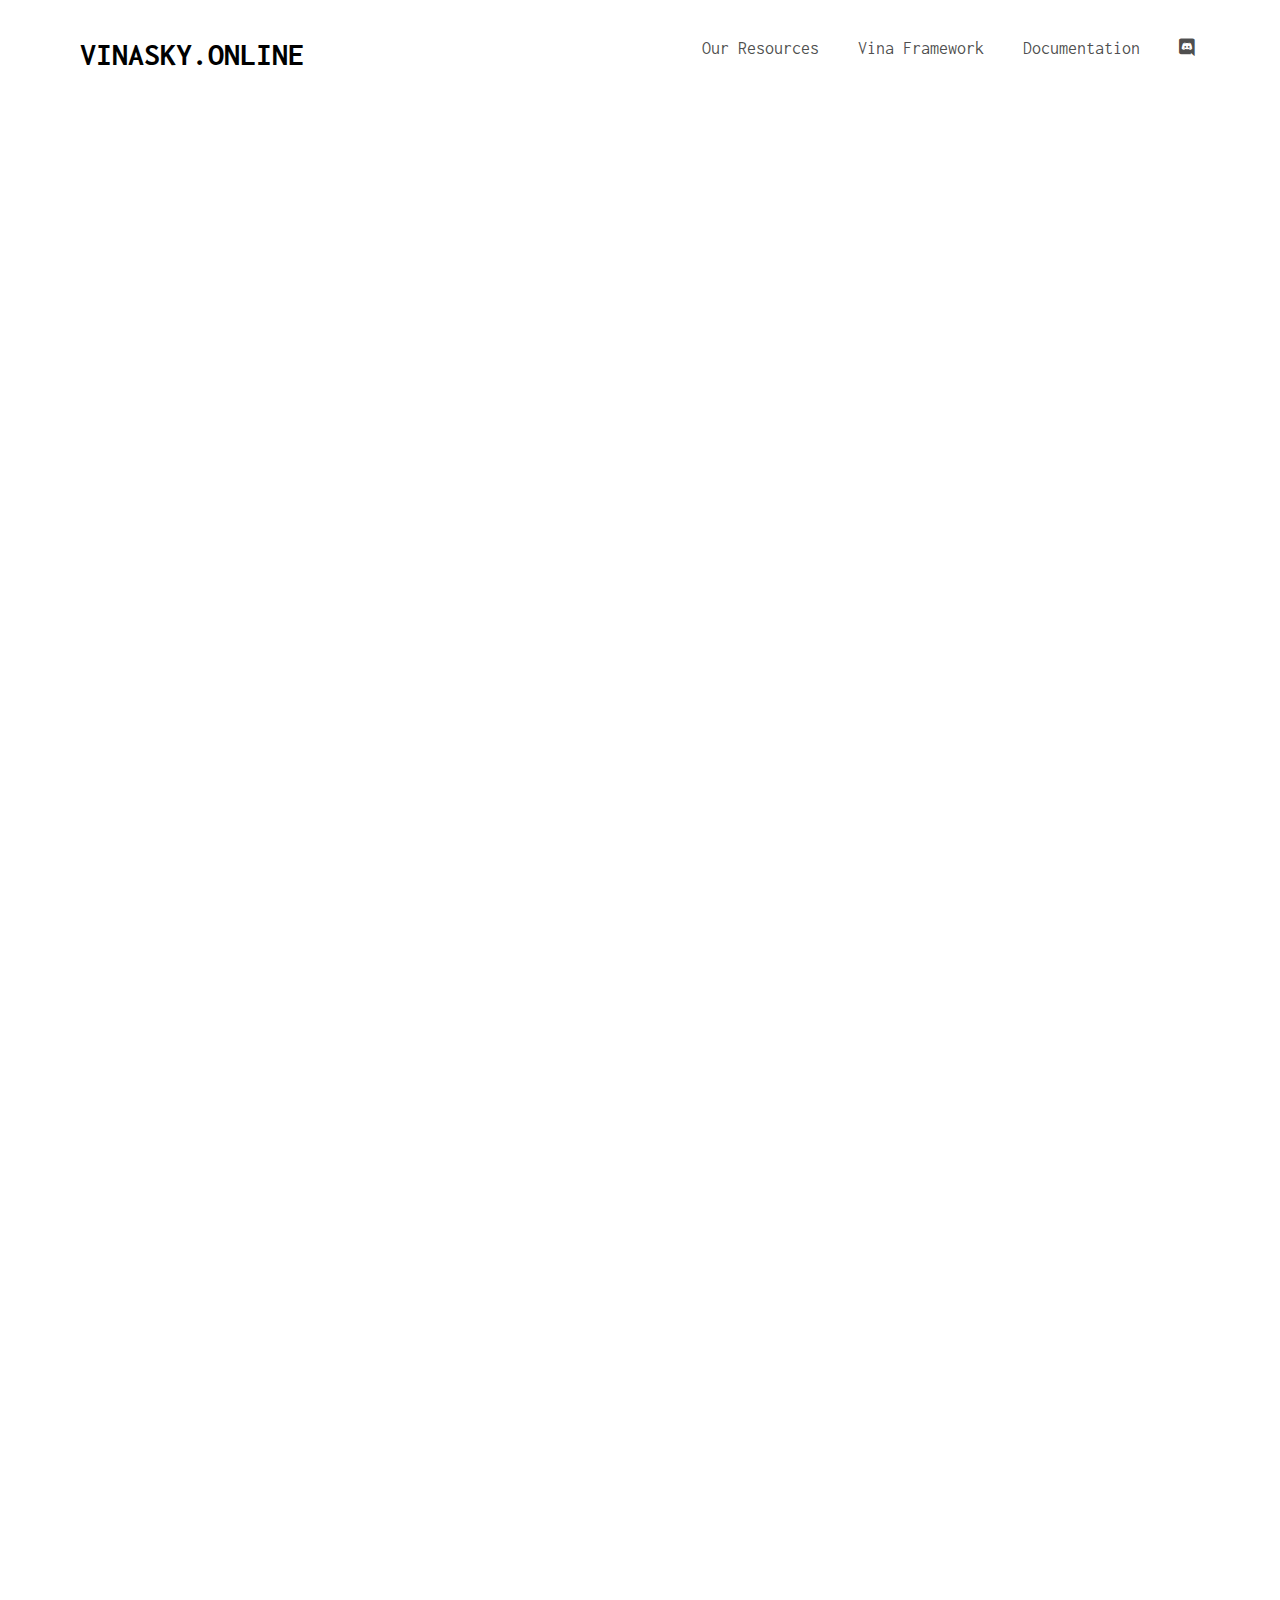
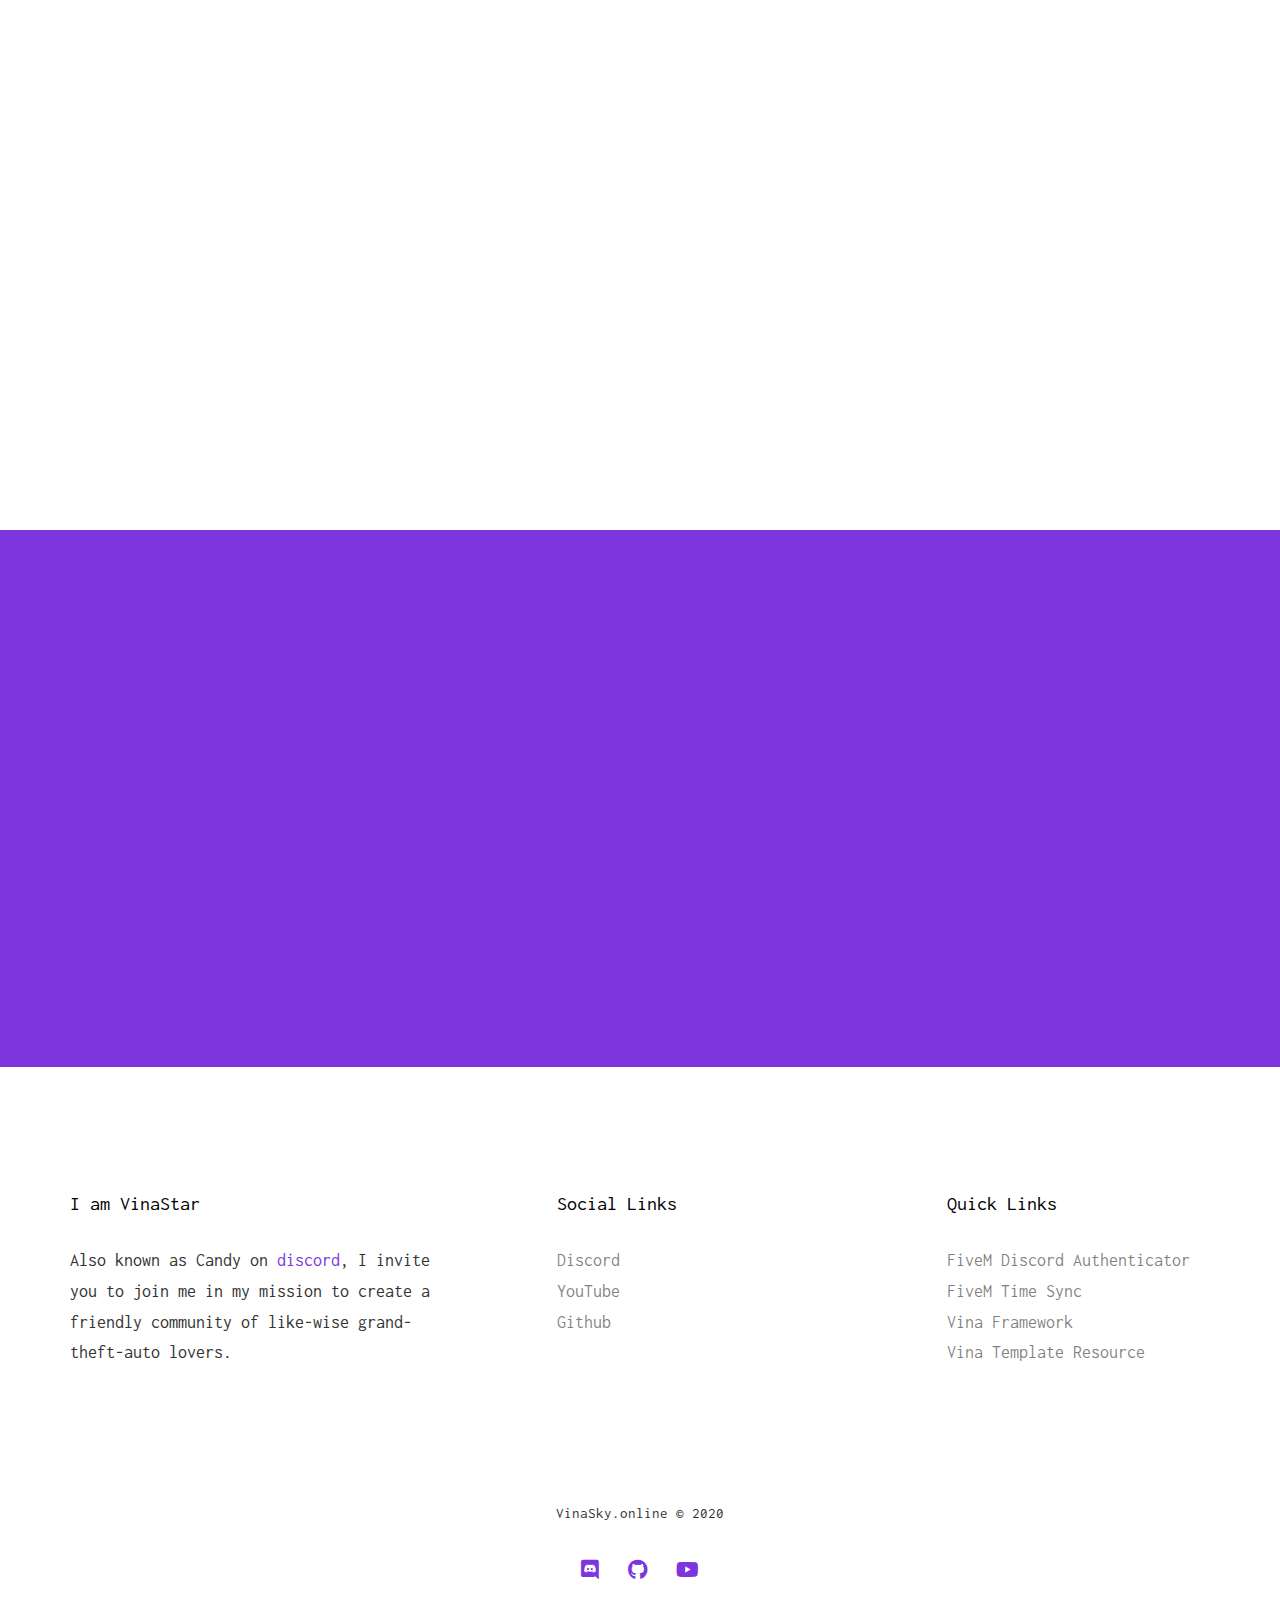
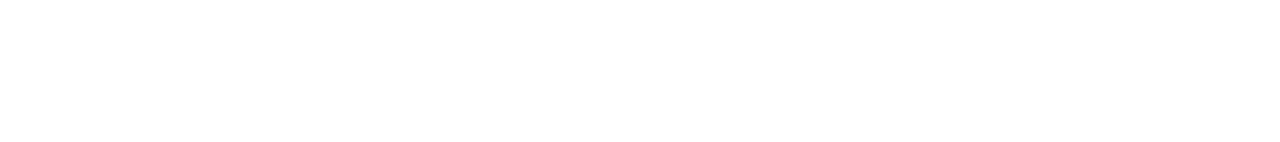
==== index.html @ 438585eb "First commit" ====
<!DOCTYPE HTML>
<html>
	<head>
	<meta charset="utf-8">
	<meta name="theme-color" content="#7d35dd">
	<meta http-equiv="X-UA-Compatible" content="IE=edge">
	<title>VinaSky - FiveM Server</title>
	<meta name="viewport" content="width=device-width, initial-scale=1">
	<meta name="description" content="" />

  	<!-- Facebook and Twitter integration -->
	<meta property="og:title" content=""/>
	<meta property="og:image" content=""/>
	<meta property="og:url" content=""/>
	<meta property="og:site_name" content=""/>
	<meta property="og:description" content=""/>
	<meta name="twitter:title" content="" />
	<meta name="twitter:image" content="" />
	<meta name="twitter:url" content="" />
	<meta name="twitter:card" content="" />

	<!-- <link href="https://fonts.googleapis.com/css?family=Work+Sans:300,400,500,700,800" rel="stylesheet">	 -->
	<link href="https://fonts.googleapis.com/css?family=Inconsolata:400,700" rel="stylesheet">
	
	<!-- Animate.css -->
	<link rel="stylesheet" href="css/animate.css">
	<!-- Icomoon Icon Fonts-->
	<link rel="stylesheet" href="css/icomoon.css">
	<!-- Fontawesome Icon Fonts-->
	<link rel="stylesheet" href="fonts/fontawesome/css/all.min.css">
	<!-- Bootstrap  -->
	<link rel="stylesheet" href="css/bootstrap.css">
	<!-- Flexslider  -->
	<link rel="stylesheet" href="css/flexslider.css">

	<!-- Theme style  -->
	<link rel="stylesheet" href="css/style.css">

	<!-- Modernizr JS -->
	<script src="js/modernizr-2.6.2.min.js"></script>
	<!-- FOR IE9 below -->
	<!--[if lt IE 9]>
	<script src="js/respond.min.js"></script>
	<![endif]-->

	</head>
	<body>
		
	<div class="fh5co-loader"></div>
	
	<div id="page">
	<nav class="fh5co-nav" role="navigation">
		<div class="top-menu">
			<div class="container">
				<div class="row">
					<div class="col-xs-2">
						<div id="fh5co-logo"><a href="index.html">VinaSky.online<span></span></a></div>
					</div>
					<div class="col-xs-10 text-right menu-1">
						<ul>
							<li><a href="#resources" class="js-smooth">Our Resources</a></li>
							<li><a href="https://github.com/VinaStar/Vina-Framework" target="_blank">Vina Framework</a></li>
							<li><a href="http://vinasky.online/Vina-Framework-Doc/" target="_blank">Documentation</a></li>
							<li><a href="https://discord.gg/TSfbN3qh" target="_blank" title="Discord"><i class="fab fa-discord"></i></a></li>
						</ul>
					</div>
				</div>
				
			</div>
		</div>
	</nav>

	<div id="fh5co-blog">
		<div class="container">
			<div class="row animate-box">
				<div class="col-md-8 col-md-offset-2 text-center fh5co-heading">
					<h2>Hello friend!</h2>
					<p>I am building a custom FiveM server that will blow your mind!<br>I also publish resources for server owners && develop Vina Framework used to create high-quality resources.</p>
				</div>
			</div>
			<div id="resources" class="padding-top">
			</div>
			<div class="row">
				<div class="col-md-6">
					<div class="fh5co-blog animate-box">
						<a href="https://github.com/VinaStar/FiveM-Discord-Authenticator/releases" target="_blank" class="blog-bg" style="background-image: url(images/blog-1.jpg);"></a>
						<div class="blog-text">
							<span class="posted_on">Dec. 2nd 2020</span>
							<h3><a href="#">FiveM Discord Authenticator v1.0</a></h3>
							<p>Allow only your Discord members to join your FiveM server using websocket technology and nodejs. Receive live notifications on a chosen Discord text channel when someone join or try to join your game server.</p>
							<ul class="stuff">
								<li><a href="https://github.com/VinaStar/FiveM-Discord-Authenticator/releases" target="_blank">Download<i class="icon-arrow-right22"></i></a></li>
							</ul>
						</div> 
					</div>
				</div>
				<div class="col-md-6">
					<div class="fh5co-blog animate-box">
						<a href="https://github.com/VinaStar/FiveM-TimeSync/releases" target="_blank" class="blog-bg" style="background-image: url(images/blog-2.jpg);"></a>
						<div class="blog-text">
							<span class="posted_on">Dec. 2nd 2020</span>
							<h3><a href="#">FiveM TimeSync v1.0</a></h3>
							<p>The best server time-sync resource out there, low memory usage, accurate time syncronisation, time persistence after reboot and more...</p>
							<ul class="stuff">
								<li><a href="https://github.com/VinaStar/FiveM-TimeSync/releases" target="_blank">Download<i class="icon-arrow-right22"></i></a></li>
							</ul>
						</div> 
					</div>
				</div>
			</div>
			<div id="resources" class="row">
				<div class="col-md-6">
					<div class="fh5co-blog animate-box">
						<a href="https://github.com/VinaStar/FiveM-TimeSync/releases" target="_blank" class="blog-bg" style="background-image: url(images/blog-3.jpg);"></a>
						<div class="blog-text">
							<span class="posted_on">Dec. 2nd 2020</span>
							<h3><a href="#">Vina Framework</a></h3>
							<p>Vina Framework help create high-quality modulable C# FiveM server resources, it handle & abstract basic stuff that most resources needs.</p>
							<ul class="stuff">
								<li><a href="https://github.com/VinaStar/FiveM-TimeSync/releases" target="_blank">Download<i class="icon-arrow-right22"></i></a></li>
							</ul>
						</div> 
					</div>
				</div>
				<div class="col-md-6">
					<div class="fh5co-blog animate-box">
						<a href="https://github.com/VinaStar/FiveM-TimeSync/releases" target="_blank" class="blog-bg" style="background-image: url(images/blog-3.jpg);"></a>
						<div class="blog-text">
							<span class="posted_on">Dec. 2nd 2020</span>
							<h3><a href="#">Vina Framework Template</a></h3>
							<p>Get the default template now and start coding your new resource right away!</p>
							<ul class="stuff">
								<li><a href="https://github.com/VinaStar/FiveM-TimeSync/releases" target="_blank">Download<i class="icon-arrow-right22"></i></a></li>
							</ul>
						</div> 
					</div>
				</div>
			</div>
		</div>
	</div>
	
	<div id="fh5co-started">
		<div class="overlay"></div>
		<div class="container">
			<div class="row animate-box">
				<div class="col-md-8 col-md-offset-2 text-center fh5co-heading">
					<h2><i class="fab fa-discord"></i><br>Join us on Discord</h2>
					<p>We are a small community of GTA enthusiast, join us we been waiting for you!</p>
					<p><a href="https://discord.gg/TSfbN3qh" target="_blank" class="btn btn-default btn-lg">Invite me!</a></p>
				</div>
			</div>
		</div>
	</div>

	<footer id="fh5co-footer" role="contentinfo">
		<div class="container">
			<div class="row row-pb-md">
				<div class="col-md-4 fh5co-widget">
					<h4>I am VinaStar</h4>
					<p>Also known as Candy on <a href="https://discord.gg/TSfbN3qh" target="_blank">discord</a>, I invite you to join me in my mission to create a friendly community of like-wise grand-theft-auto lovers.</p>
				</div>
				<div class="col-md-4 col-md-push-1 fh5co-widget">
					<h4>Social Links</h4>
					<ul class="fh5co-footer-links">
						<li><a href="https://discord.gg/TSfbN3qh" target="_blank">Discord</a></li>
						<li><a href="https://www.youtube.com/channel/UC4sH31FXkB5ECa5mnztr4Vg" target="_blank">YouTube</a></li>
						<li><a href="https://github.com/VinaStar" target="_blank">Github</a></li>
					</ul>
				</div>

				<div class="col-md-4 col-md-push-1 fh5co-widget">
					<h4>Quick Links</h4>
					<ul class="fh5co-footer-links">
						<li><a href="https://github.com/VinaStar/FiveM-Discord-Authenticator" target="_blank">FiveM Discord Authenticator</a></li>
						<li><a href="https://github.com/VinaStar/FiveM-TimeSync" target="_blank">FiveM Time Sync</a></li>
						<li><a href="https://github.com/VinaStar/Vina-Framework" target="_blank">Vina Framework</a></li>
						<li><a href="https://github.com/VinaStar/Vina-Framework-Resource" target="_blank">Vina Template Resource</a></li>
					</ul>
				</div>

			</div>

			<div class="row copyright">
				<div class="col-md-12 text-center">
					<p>
						<small class="block">VinaSky.online &copy; 2020</small> 
					</p>
					<p>
						<ul class="fh5co-social-icons">
							<li><a href="https://discord.gg/TSfbN3qh" target="_blank" title="Discord"><i class="fab fa-discord"></i></a></li>
							<li><a href="https://github.com/VinaStar" target="_blank" title="Github"><i class="fab fa-github"></i></a></li>
							<li><a href="https://www.youtube.com/channel/UC4sH31FXkB5ECa5mnztr4Vg" target="_blank" title="YouTube"><i class="fab fa-youtube"></i></a></li>
						</ul>
					</p>
				</div>
			</div>

		</div>
	</footer>
	</div>

	<div class="gototop js-top">
		<a href="#" class="js-gotop"><i class="icon-arrow-up22"></i></a>
	</div>
	
	<!-- jQuery -->
	<script src="js/jquery.min.js"></script>
	<!-- jQuery Easing -->
	<script src="js/jquery.easing.1.3.js"></script>
	<!-- Bootstrap -->
	<script src="js/bootstrap.min.js"></script>
	<!-- Waypoints -->
	<script src="js/jquery.waypoints.min.js"></script>
	<!-- Flexslider -->
	<script src="js/jquery.flexslider-min.js"></script>
	<!-- Main -->
	<script src="js/main.js"></script>

	</body>
</html>
---- css/icomoon.css ----
@font-face {
    font-family: 'icomoon';
    src:    url('fonts/icomoon.eot?1oniuf');
    src:    url('fonts/icomoon.eot?1oniuf#iefix') format('embedded-opentype'),
        url('fonts/icomoon.ttf?1oniuf') format('truetype'),
        url('fonts/icomoon.woff?1oniuf') format('woff'),
        url('fonts/icomoon.svg?1oniuf#icomoon') format('svg');
    font-weight: normal;
    font-style: normal;
}

[class^="icon-"], [class*=" icon-"] {
    /* use !important to prevent issues with browser extensions that change fonts */
    font-family: 'icomoon' !important;
    speak: none;
    font-style: normal;
    font-weight: normal;
    font-variant: normal;
    text-transform: none;
    line-height: 1;

    /* Better Font Rendering =========== */
    -webkit-font-smoothing: antialiased;
    -moz-osx-font-smoothing: grayscale;
}

.icon-mobile:before {
    content: "\e000";
}
.icon-laptop:before {
    content: "\e001";
}
.icon-desktop:before {
    content: "\e002";
}
.icon-tablet:before {
    content: "\e003";
}
.icon-phone:before {
    content: "\e004";
}
.icon-document:before {
    content: "\e005";
}
.icon-documents:before {
    content: "\e006";
}
.icon-search:before {
    content: "\e007";
}
.icon-clipboard:before {
    content: "\e008";
}
.icon-newspaper:before {
    content: "\e009";
}
.icon-notebook:before {
    content: "\e00a";
}
.icon-book-open:before {
    content: "\e00b";
}
.icon-browser:before {
    content: "\e00c";
}
.icon-calendar:before {
    content: "\e00d";
}
.icon-presentation:before {
    content: "\e00e";
}
.icon-picture:before {
    content: "\e00f";
}
.icon-pictures:before {
    content: "\e010";
}
.icon-video:before {
    content: "\e011";
}
.icon-camera:before {
    content: "\e012";
}
.icon-printer:before {
    content: "\e013";
}
.icon-toolbox:before {
    content: "\e014";
}
.icon-briefcase:before {
    content: "\e015";
}
.icon-wallet:before {
    content: "\e016";
}
.icon-gift:before {
    content: "\e017";
}
.icon-bargraph:before {
    content: "\e018";
}
.icon-grid:before {
    content: "\e019";
}
.icon-expand:before {
    content: "\e01a";
}
.icon-focus:before {
    content: "\e01b";
}
.icon-edit:before {
    content: "\e01c";
}
.icon-adjustments:before {
    content: "\e01d";
}
.icon-ribbon:before {
    content: "\e01e";
}
.icon-hourglass:before {
    content: "\e01f";
}
.icon-lock:before {
    content: "\e020";
}
.icon-megaphone:before {
    content: "\e021";
}
.icon-shield:before {
    content: "\e022";
}
.icon-trophy:before {
    content: "\e023";
}
.icon-flag:before {
    content: "\e024";
}
.icon-map:before {
    content: "\e025";
}
.icon-puzzle:before {
    content: "\e026";
}
.icon-basket:before {
    content: "\e027";
}
.icon-envelope:before {
    content: "\e028";
}
.icon-streetsign:before {
    content: "\e029";
}
.icon-telescope:before {
    content: "\e02a";
}
.icon-gears:before {
    content: "\e02b";
}
.icon-key:before {
    content: "\e02c";
}
.icon-paperclip:before {
    content: "\e02d";
}
.icon-attachment:before {
    content: "\e02e";
}
.icon-pricetags:before {
    content: "\e02f";
}
.icon-lightbulb:before {
    content: "\e030";
}
.icon-layers:before {
    content: "\e031";
}
.icon-pencil:before {
    content: "\e032";
}
.icon-tools:before {
    content: "\e033";
}
.icon-tools-2:before {
    content: "\e034";
}
.icon-scissors:before {
    content: "\e035";
}
.icon-paintbrush:before {
    content: "\e036";
}
.icon-magnifying-glass:before {
    content: "\e037";
}
.icon-circle-compass:before {
    content: "\e038";
}
.icon-linegraph:before {
    content: "\e039";
}
.icon-mic:before {
    content: "\e03a";
}
.icon-strategy:before {
    content: "\e03b";
}
.icon-beaker:before {
    content: "\e03c";
}
.icon-caution:before {
    content: "\e03d";
}
.icon-recycle:before {
    content: "\e03e";
}
.icon-anchor:before {
    content: "\e03f";
}
.icon-profile-male:before {
    content: "\e040";
}
.icon-profile-female:before {
    content: "\e041";
}
.icon-bike:before {
    content: "\e042";
}
.icon-wine:before {
    content: "\e043";
}
.icon-hotairballoon:before {
    content: "\e044";
}
.icon-globe:before {
    content: "\e045";
}
.icon-genius:before {
    content: "\e046";
}
.icon-map-pin:before {
    content: "\e047";
}
.icon-dial:before {
    content: "\e048";
}
.icon-chat:before {
    content: "\e049";
}
.icon-heart:before {
    content: "\e04a";
}
.icon-cloud:before {
    content: "\e04b";
}
.icon-upload:before {
    content: "\e04c";
}
.icon-download:before {
    content: "\e04d";
}
.icon-target:before {
    content: "\e04e";
}
.icon-hazardous:before {
    content: "\e04f";
}
.icon-piechart:before {
    content: "\e050";
}
.icon-speedometer:before {
    content: "\e051";
}
.icon-global:before {
    content: "\e052";
}
.icon-compass:before {
    content: "\e053";
}
.icon-lifesaver:before {
    content: "\e054";
}
.icon-clock:before {
    content: "\e055";
}
.icon-aperture:before {
    content: "\e056";
}
.icon-quote:before {
    content: "\e057";
}
.icon-scope:before {
    content: "\e058";
}
.icon-alarmclock:before {
    content: "\e059";
}
.icon-refresh:before {
    content: "\e05a";
}
.icon-happy:before {
    content: "\e05b";
}
.icon-sad:before {
    content: "\e05c";
}
.icon-facebook:before {
    content: "\e05d";
}
.icon-twitter:before {
    content: "\e05e";
}
.icon-googleplus:before {
    content: "\e05f";
}
.icon-rss:before {
    content: "\e060";
}
.icon-tumblr:before {
    content: "\e061";
}
.icon-linkedin:before {
    content: "\e062";
}
.icon-dribbble:before {
    content: "\e063";
}
.icon-box2:before {
    content: "\ea82";
}
.icon-write:before {
    content: "\ea83";
}
.icon-clock2:before {
    content: "\ea84";
}
.icon-reply2:before {
    content: "\ea85";
}
.icon-reply-all2:before {
    content: "\ea86";
}
.icon-forward2:before {
    content: "\ea87";
}
.icon-flag2:before {
    content: "\ea88";
}
.icon-search2:before {
    content: "\ea89";
}
.icon-trash2:before {
    content: "\ea8a";
}
.icon-envelope2:before {
    content: "\ea8b";
}
.icon-bubble:before {
    content: "\ea8c";
}
.icon-bubbles:before {
    content: "\ea8d";
}
.icon-user2:before {
    content: "\ea8e";
}
.icon-users2:before {
    content: "\ea8f";
}
.icon-cloud2:before {
    content: "\ea90";
}
.icon-download2:before {
    content: "\ea91";
}
.icon-upload2:before {
    content: "\ea92";
}
.icon-rain:before {
    content: "\ea93";
}
.icon-sun:before {
    content: "\ea94";
}
.icon-moon2:before {
    content: "\ea95";
}
.icon-bell2:before {
    content: "\ea96";
}
.icon-folder2:before {
    content: "\ea97";
}
.icon-pin2:before {
    content: "\ea98";
}
.icon-sound2:before {
    content: "\ea99";
}
.icon-microphone:before {
    content: "\ea9a";
}
.icon-camera2:before {
    content: "\ea9b";
}
.icon-image2:before {
    content: "\ea9c";
}
.icon-cog2:before {
    content: "\ea9d";
}
.icon-calendar2:before {
    content: "\ea9e";
}
.icon-book2:before {
    content: "\ea9f";
}
.icon-map-marker:before {
    content: "\eaa0";
}
.icon-store:before {
    content: "\eaa1";
}
.icon-support:before {
    content: "\eaa2";
}
.icon-tag2:before {
    content: "\eaa3";
}
.icon-heart2:before {
    content: "\eaa4";
}
.icon-video-camera:before {
    content: "\eaa5";
}
.icon-trophy2:before {
    content: "\eaa6";
}
.icon-cart:before {
    content: "\eaa7";
}
.icon-eye2:before {
    content: "\eaa8";
}
.icon-cancel:before {
    content: "\eaa9";
}
.icon-chart:before {
    content: "\eaaa";
}
.icon-target2:before {
    content: "\eaab";
}
.icon-printer2:before {
    content: "\eaac";
}
.icon-location2:before {
    content: "\eaad";
}
.icon-bookmark2:before {
    content: "\eaae";
}
.icon-monitor:before {
    content: "\eaaf";
}
.icon-cross2:before {
    content: "\eab0";
}
.icon-plus2:before {
    content: "\eab1";
}
.icon-left:before {
    content: "\eab2";
}
.icon-up:before {
    content: "\eab3";
}
.icon-browser2:before {
    content: "\eab4";
}
.icon-windows:before {
    content: "\eab5";
}
.icon-switch2:before {
    content: "\eab6";
}
.icon-dashboard:before {
    content: "\eab7";
}
.icon-play:before {
    content: "\eab8";
}
.icon-fast-forward:before {
    content: "\eab9";
}
.icon-next:before {
    content: "\eaba";
}
.icon-refresh2:before {
    content: "\eabb";
}
.icon-film:before {
    content: "\eabc";
}
.icon-home2:before {
    content: "\eabd";
}
.icon-add-to-list:before {
    content: "\e901";
}
.icon-classic-computer:before {
    content: "\e902";
}
.icon-controller-fast-backward:before {
    content: "\e903";
}
.icon-creative-commons-attribution:before {
    content: "\e904";
}
.icon-creative-commons-noderivs:before {
    content: "\e905";
}
.icon-creative-commons-noncommercial-eu:before {
    content: "\e906";
}
.icon-creative-commons-noncommercial-us:before {
    content: "\e907";
}
.icon-creative-commons-public-domain:before {
    content: "\e908";
}
.icon-creative-commons-remix:before {
    content: "\e909";
}
.icon-creative-commons-share:before {
    content: "\e90a";
}
.icon-creative-commons-sharealike:before {
    content: "\e90b";
}
.icon-creative-commons:before {
    content: "\e90c";
}
.icon-document-landscape:before {
    content: "\e90d";
}
.icon-remove-user:before {
    content: "\e90e";
}
.icon-warning:before {
    content: "\e90f";
}
.icon-arrow-bold-down:before {
    content: "\e910";
}
.icon-arrow-bold-left:before {
    content: "\e911";
}
.icon-arrow-bold-right:before {
    content: "\e912";
}
.icon-arrow-bold-up:before {
    content: "\e913";
}
.icon-arrow-down:before {
    content: "\e914";
}
.icon-arrow-left:before {
    content: "\e915";
}
.icon-arrow-long-down:before {
    content: "\e916";
}
.icon-arrow-long-left:before {
    content: "\e917";
}
.icon-arrow-long-right:before {
    content: "\e918";
}
.icon-arrow-long-up:before {
    content: "\e919";
}
.icon-arrow-right:before {
    content: "\e91a";
}
.icon-arrow-up:before {
    content: "\e91b";
}
.icon-arrow-with-circle-down:before {
    content: "\e91c";
}
.icon-arrow-with-circle-left:before {
    content: "\e91d";
}
.icon-arrow-with-circle-right:before {
    content: "\e91e";
}
.icon-arrow-with-circle-up:before {
    content: "\e91f";
}
.icon-bookmark:before {
    content: "\e920";
}
.icon-bookmarks:before {
    content: "\e921";
}
.icon-chevron-down:before {
    content: "\e922";
}
.icon-chevron-left:before {
    content: "\e923";
}
.icon-chevron-right:before {
    content: "\e924";
}
.icon-chevron-small-down:before {
    content: "\e925";
}
.icon-chevron-small-left:before {
    content: "\e926";
}
.icon-chevron-small-right:before {
    content: "\e927";
}
.icon-chevron-small-up:before {
    content: "\e928";
}
.icon-chevron-thin-down:before {
    content: "\e929";
}
.icon-chevron-thin-left:before {
    content: "\e92a";
}
.icon-chevron-thin-right:before {
    content: "\e92b";
}
.icon-chevron-thin-up:before {
    content: "\e92c";
}
.icon-chevron-up:before {
    content: "\e92d";
}
.icon-chevron-with-circle-down:before {
    content: "\e92e";
}
.icon-chevron-with-circle-left:before {
    content: "\e92f";
}
.icon-chevron-with-circle-right:before {
    content: "\e930";
}
.icon-chevron-with-circle-up:before {
    content: "\e931";
}
.icon-cloud3:before {
    content: "\e932";
}
.icon-controller-fast-forward:before {
    content: "\e933";
}
.icon-controller-jump-to-start:before {
    content: "\e934";
}
.icon-controller-next:before {
    content: "\e935";
}
.icon-controller-paus:before {
    content: "\e936";
}
.icon-controller-play:before {
    content: "\e937";
}
.icon-controller-record:before {
    content: "\e938";
}
.icon-controller-stop:before {
    content: "\e939";
}
.icon-controller-volume:before {
    content: "\e93a";
}
.icon-dot-single:before {
    content: "\e93b";
}
.icon-dots-three-horizontal:before {
    content: "\e93c";
}
.icon-dots-three-vertical:before {
    content: "\e93d";
}
.icon-dots-two-horizontal:before {
    content: "\e93e";
}
.icon-dots-two-vertical:before {
    content: "\e93f";
}
.icon-download3:before {
    content: "\e940";
}
.icon-emoji-flirt:before {
    content: "\e941";
}
.icon-flow-branch:before {
    content: "\e942";
}
.icon-flow-cascade:before {
    content: "\e943";
}
.icon-flow-line:before {
    content: "\e944";
}
.icon-flow-parallel:before {
    content: "\e945";
}
.icon-flow-tree:before {
    content: "\e946";
}
.icon-install:before {
    content: "\e947";
}
.icon-layers2:before {
    content: "\e948";
}
.icon-open-book:before {
    content: "\e949";
}
.icon-resize-100:before {
    content: "\e94a";
}
.icon-resize-full-screen:before {
    content: "\e94b";
}
.icon-save:before {
    content: "\e94c";
}
.icon-select-arrows:before {
    content: "\e94d";
}
.icon-sound-mute:before {
    content: "\e94e";
}
.icon-sound:before {
    content: "\e94f";
}
.icon-trash:before {
    content: "\e950";
}
.icon-triangle-down:before {
    content: "\e951";
}
.icon-triangle-left:before {
    content: "\e952";
}
.icon-triangle-right:before {
    content: "\e953";
}
.icon-triangle-up:before {
    content: "\e954";
}
.icon-uninstall:before {
    content: "\e955";
}
.icon-upload-to-cloud:before {
    content: "\e956";
}
.icon-upload3:before {
    content: "\e957";
}
.icon-add-user:before {
    content: "\e958";
}
.icon-address:before {
    content: "\e959";
}
.icon-adjust:before {
    content: "\e95a";
}
.icon-air:before {
    content: "\e95b";
}
.icon-aircraft-landing:before {
    content: "\e95c";
}
.icon-aircraft-take-off:before {
    content: "\e95d";
}
.icon-aircraft:before {
    content: "\e95e";
}
.icon-align-bottom:before {
    content: "\e95f";
}
.icon-align-horizontal-middle:before {
    content: "\e960";
}
.icon-align-left:before {
    content: "\e961";
}
.icon-align-right:before {
    content: "\e962";
}
.icon-align-top:before {
    content: "\e963";
}
.icon-align-vertical-middle:before {
    content: "\e964";
}
.icon-archive:before {
    content: "\e965";
}
.icon-area-graph:before {
    content: "\e966";
}
.icon-attachment2:before {
    content: "\e967";
}
.icon-awareness-ribbon:before {
    content: "\e968";
}
.icon-back-in-time:before {
    content: "\e969";
}
.icon-back:before {
    content: "\e96a";
}
.icon-bar-graph:before {
    content: "\e96b";
}
.icon-battery:before {
    content: "\e96c";
}
.icon-beamed-note:before {
    content: "\e96d";
}
.icon-bell:before {
    content: "\e96e";
}
.icon-blackboard:before {
    content: "\e96f";
}
.icon-block:before {
    content: "\e970";
}
.icon-book:before {
    content: "\e971";
}
.icon-bowl:before {
    content: "\e972";
}
.icon-box:before {
    content: "\e973";
}
.icon-briefcase2:before {
    content: "\e974";
}
.icon-browser3:before {
    content: "\e975";
}
.icon-brush:before {
    content: "\e976";
}
.icon-bucket:before {
    content: "\e977";
}
.icon-cake:before {
    content: "\e978";
}
.icon-calculator:before {
    content: "\e979";
}
.icon-calendar3:before {
    content: "\e97a";
}
.icon-camera3:before {
    content: "\e97b";
}
.icon-ccw:before {
    content: "\e97c";
}
.icon-chat2:before {
    content: "\e97d";
}
.icon-check:before {
    content: "\e97e";
}
.icon-circle-with-cross:before {
    content: "\e97f";
}
.icon-circle-with-minus:before {
    content: "\e980";
}
.icon-circle-with-plus:before {
    content: "\e981";
}
.icon-circle:before {
    content: "\e982";
}
.icon-circular-graph:before {
    content: "\e983";
}
.icon-clapperboard:before {
    content: "\e984";
}
.icon-clipboard2:before {
    content: "\e985";
}
.icon-clock3:before {
    content: "\e986";
}
.icon-code:before {
    content: "\e987";
}
.icon-cog:before {
    content: "\e988";
}
.icon-colours:before {
    content: "\e989";
}
.icon-compass2:before {
    content: "\e98a";
}
.icon-copy:before {
    content: "\e98b";
}
.icon-credit-card:before {
    content: "\e98c";
}
.icon-credit:before {
    content: "\e98d";
}
.icon-cross:before {
    content: "\e98e";
}
.icon-cup:before {
    content: "\e98f";
}
.icon-cw:before {
    content: "\e990";
}
.icon-cycle:before {
    content: "\e991";
}
.icon-database:before {
    content: "\e992";
}
.icon-dial-pad:before {
    content: "\e993";
}
.icon-direction:before {
    content: "\e994";
}
.icon-document2:before {
    content: "\e995";
}
.icon-documents2:before {
    content: "\e996";
}
.icon-drink:before {
    content: "\e997";
}
.icon-drive:before {
    content: "\e998";
}
.icon-drop:before {
    content: "\e999";
}
.icon-edit2:before {
    content: "\e99a";
}
.icon-email:before {
    content: "\e99b";
}
.icon-emoji-happy:before {
    content: "\e99c";
}
.icon-emoji-neutral:before {
    content: "\e99d";
}
.icon-emoji-sad:before {
    content: "\e99e";
}
.icon-erase:before {
    content: "\e99f";
}
.icon-eraser:before {
    content: "\e9a0";
}
.icon-export:before {
    content: "\e9a1";
}
.icon-eye:before {
    content: "\e9a2";
}
.icon-feather:before {
    content: "\e9a3";
}
.icon-flag3:before {
    content: "\e9a4";
}
.icon-flash:before {
    content: "\e9a5";
}
.icon-flashlight:before {
    content: "\e9a6";
}
.icon-flat-brush:before {
    content: "\e9a7";
}
.icon-folder-images:before {
    content: "\e9a8";
}
.icon-folder-music:before {
    content: "\e9a9";
}
.icon-folder-video:before {
    content: "\e9aa";
}
.icon-folder:before {
    content: "\e9ab";
}
.icon-forward:before {
    content: "\e9ac";
}
.icon-funnel:before {
    content: "\e9ad";
}
.icon-game-controller:before {
    content: "\e9ae";
}
.icon-gauge:before {
    content: "\e9af";
}
.icon-globe2:before {
    content: "\e9b0";
}
.icon-graduation-cap:before {
    content: "\e9b1";
}
.icon-grid2:before {
    content: "\e9b2";
}
.icon-hair-cross:before {
    content: "\e9b3";
}
.icon-hand:before {
    content: "\e9b4";
}
.icon-heart-outlined:before {
    content: "\e9b5";
}
.icon-heart3:before {
    content: "\e9b6";
}
.icon-help-with-circle:before {
    content: "\e9b7";
}
.icon-help:before {
    content: "\e9b8";
}
.icon-home:before {
    content: "\e9b9";
}
.icon-hour-glass:before {
    content: "\e9ba";
}
.icon-image-inverted:before {
    content: "\e9bb";
}
.icon-image:before {
    content: "\e9bc";
}
.icon-images:before {
    content: "\e9bd";
}
.icon-inbox:before {
    content: "\e9be";
}
.icon-infinity:before {
    content: "\e9bf";
}
.icon-info-with-circle:before {
    content: "\e9c0";
}
.icon-info:before {
    content: "\e9c1";
}
.icon-key2:before {
    content: "\e9c2";
}
.icon-keyboard:before {
    content: "\e9c3";
}
.icon-lab-flask:before {
    content: "\e9c4";
}
.icon-landline:before {
    content: "\e9c5";
}
.icon-language:before {
    content: "\e9c6";
}
.icon-laptop2:before {
    content: "\e9c7";
}
.icon-leaf:before {
    content: "\e9c8";
}
.icon-level-down:before {
    content: "\e9c9";
}
.icon-level-up:before {
    content: "\e9ca";
}
.icon-lifebuoy:before {
    content: "\e9cb";
}
.icon-light-bulb:before {
    content: "\e9cc";
}
.icon-light-down:before {
    content: "\e9cd";
}
.icon-light-up:before {
    content: "\e9ce";
}
.icon-line-graph:before {
    content: "\e9cf";
}
.icon-link:before {
    content: "\e9d0";
}
.icon-list:before {
    content: "\e9d1";
}
.icon-location-pin:before {
    content: "\e9d2";
}
.icon-location:before {
    content: "\e9d3";
}
.icon-lock-open:before {
    content: "\e9d4";
}
.icon-lock2:before {
    content: "\e9d5";
}
.icon-log-out:before {
    content: "\e9d6";
}
.icon-login:before {
    content: "\e9d7";
}
.icon-loop:before {
    content: "\e9d8";
}
.icon-magnet:before {
    content: "\e9d9";
}
.icon-magnifying-glass2:before {
    content: "\e9da";
}
.icon-mail:before {
    content: "\e9db";
}
.icon-man:before {
    content: "\e9dc";
}
.icon-map2:before {
    content: "\e9dd";
}
.icon-mask:before {
    content: "\e9de";
}
.icon-medal:before {
    content: "\e9df";
}
.icon-megaphone2:before {
    content: "\e9e0";
}
.icon-menu:before {
    content: "\e9e1";
}
.icon-message:before {
    content: "\e9e2";
}
.icon-mic2:before {
    content: "\e9e3";
}
.icon-minus:before {
    content: "\e9e4";
}
.icon-mobile2:before {
    content: "\e9e5";
}
.icon-modern-mic:before {
    content: "\e9e6";
}
.icon-moon:before {
    content: "\e9e7";
}
.icon-mouse:before {
    content: "\e9e8";
}
.icon-music:before {
    content: "\e9e9";
}
.icon-network:before {
    content: "\e9ea";
}
.icon-new-message:before {
    content: "\e9eb";
}
.icon-new:before {
    content: "\e9ec";
}
.icon-news:before {
    content: "\e9ed";
}
.icon-note:before {
    content: "\e9ee";
}
.icon-notification:before {
    content: "\e9ef";
}
.icon-old-mobile:before {
    content: "\e9f0";
}
.icon-old-phone:before {
    content: "\e9f1";
}
.icon-palette:before {
    content: "\e9f2";
}
.icon-paper-plane:before {
    content: "\e9f3";
}
.icon-pencil2:before {
    content: "\e9f4";
}
.icon-phone2:before {
    content: "\e9f5";
}
.icon-pie-chart:before {
    content: "\e9f6";
}
.icon-pin:before {
    content: "\e9f7";
}
.icon-plus:before {
    content: "\e9f8";
}
.icon-popup:before {
    content: "\e9f9";
}
.icon-power-plug:before {
    content: "\e9fa";
}
.icon-price-ribbon:before {
    content: "\e9fb";
}
.icon-price-tag:before {
    content: "\e9fc";
}
.icon-print:before {
    content: "\e9fd";
}
.icon-progress-empty:before {
    content: "\e9fe";
}
.icon-progress-full:before {
    content: "\e9ff";
}
.icon-progress-one:before {
    content: "\ea00";
}
.icon-progress-two:before {
    content: "\ea01";
}
.icon-publish:before {
    content: "\ea02";
}
.icon-quote2:before {
    content: "\ea03";
}
.icon-radio:before {
    content: "\ea04";
}
.icon-reply-all:before {
    content: "\ea05";
}
.icon-reply:before {
    content: "\ea06";
}
.icon-retweet:before {
    content: "\ea07";
}
.icon-rocket:before {
    content: "\ea08";
}
.icon-round-brush:before {
    content: "\ea09";
}
.icon-rss2:before {
    content: "\ea0a";
}
.icon-ruler:before {
    content: "\ea0b";
}
.icon-scissors2:before {
    content: "\ea0c";
}
.icon-share-alternitive:before {
    content: "\ea0d";
}
.icon-share:before {
    content: "\ea0e";
}
.icon-shareable:before {
    content: "\ea0f";
}
.icon-shield2:before {
    content: "\ea10";
}
.icon-shop:before {
    content: "\ea11";
}
.icon-shopping-bag:before {
    content: "\ea12";
}
.icon-shopping-basket:before {
    content: "\ea13";
}
.icon-shopping-cart:before {
    content: "\ea14";
}
.icon-shuffle:before {
    content: "\ea15";
}
.icon-signal:before {
    content: "\ea16";
}
.icon-sound-mix:before {
    content: "\ea17";
}
.icon-sports-club:before {
    content: "\ea18";
}
.icon-spreadsheet:before {
    content: "\ea19";
}
.icon-squared-cross:before {
    content: "\ea1a";
}
.icon-squared-minus:before {
    content: "\ea1b";
}
.icon-squared-plus:before {
    content: "\ea1c";
}
.icon-star-outlined:before {
    content: "\ea1d";
}
.icon-star:before {
    content: "\ea1e";
}
.icon-stopwatch:before {
    content: "\ea1f";
}
.icon-suitcase:before {
    content: "\ea20";
}
.icon-swap:before {
    content: "\ea21";
}
.icon-sweden:before {
    content: "\ea22";
}
.icon-switch:before {
    content: "\ea23";
}
.icon-tablet2:before {
    content: "\ea24";
}
.icon-tag:before {
    content: "\ea25";
}
.icon-text-document-inverted:before {
    content: "\ea26";
}
.icon-text-document:before {
    content: "\ea27";
}
.icon-text:before {
    content: "\ea28";
}
.icon-thermometer:before {
    content: "\ea29";
}
.icon-thumbs-down:before {
    content: "\ea2a";
}
.icon-thumbs-up:before {
    content: "\ea2b";
}
.icon-thunder-cloud:before {
    content: "\ea2c";
}
.icon-ticket:before {
    content: "\ea2d";
}
.icon-time-slot:before {
    content: "\ea2e";
}
.icon-tools2:before {
    content: "\ea2f";
}
.icon-traffic-cone:before {
    content: "\ea30";
}
.icon-tree:before {
    content: "\ea31";
}
.icon-trophy3:before {
    content: "\ea32";
}
.icon-tv:before {
    content: "\ea33";
}
.icon-typing:before {
    content: "\ea34";
}
.icon-unread:before {
    content: "\ea35";
}
.icon-untag:before {
    content: "\ea36";
}
.icon-user:before {
    content: "\ea37";
}
.icon-users:before {
    content: "\ea38";
}
.icon-v-card:before {
    content: "\ea39";
}
.icon-video2:before {
    content: "\ea3a";
}
.icon-vinyl:before {
    content: "\ea3b";
}
.icon-voicemail:before {
    content: "\ea3c";
}
.icon-wallet2:before {
    content: "\ea3d";
}
.icon-water:before {
    content: "\ea3e";
}
.icon-500px-with-circle:before {
    content: "\ea3f";
}
.icon-500px:before {
    content: "\ea40";
}
.icon-basecamp:before {
    content: "\ea41";
}
.icon-behance:before {
    content: "\ea42";
}
.icon-creative-cloud:before {
    content: "\ea43";
}
.icon-dropbox:before {
    content: "\ea44";
}
.icon-evernote:before {
    content: "\ea45";
}
.icon-flattr:before {
    content: "\ea46";
}
.icon-foursquare:before {
    content: "\ea47";
}
.icon-google-drive:before {
    content: "\ea48";
}
.icon-google-hangouts:before {
    content: "\ea49";
}
.icon-grooveshark:before {
    content: "\ea4a";
}
.icon-icloud:before {
    content: "\ea4b";
}
.icon-mixi:before {
    content: "\ea4c";
}
.icon-onedrive:before {
    content: "\ea4d";
}
.icon-paypal:before {
    content: "\ea4e";
}
.icon-picasa:before {
    content: "\ea4f";
}
.icon-qq:before {
    content: "\ea50";
}
.icon-rdio-with-circle:before {
    content: "\ea51";
}
.icon-renren:before {
    content: "\ea52";
}
.icon-scribd:before {
    content: "\ea53";
}
.icon-sina-weibo:before {
    content: "\ea54";
}
.icon-skype-with-circle:before {
    content: "\ea55";
}
.icon-skype:before {
    content: "\ea56";
}
.icon-slideshare:before {
    content: "\ea57";
}
.icon-smashing:before {
    content: "\ea58";
}
.icon-soundcloud:before {
    content: "\ea59";
}
.icon-spotify-with-circle:before {
    content: "\ea5a";
}
.icon-spotify:before {
    content: "\ea5b";
}
.icon-swarm:before {
    content: "\ea5c";
}
.icon-vine-with-circle:before {
    content: "\ea5d";
}
.icon-vine:before {
    content: "\ea5e";
}
.icon-vk-alternitive:before {
    content: "\ea5f";
}
.icon-vk-with-circle:before {
    content: "\ea60";
}
.icon-vk:before {
    content: "\ea61";
}
.icon-xing-with-circle:before {
    content: "\ea62";
}
.icon-xing:before {
    content: "\ea63";
}
.icon-yelp:before {
    content: "\ea64";
}
.icon-dribbble-with-circle:before {
    content: "\ea65";
}
.icon-dribbble2:before {
    content: "\ea66";
}
.icon-facebook-with-circle:before {
    content: "\ea67";
}
.icon-facebook2:before {
    content: "\ea68";
}
.icon-flickr-with-circle:before {
    content: "\ea69";
}
.icon-flickr:before {
    content: "\ea6a";
}
.icon-github-with-circle:before {
    content: "\ea6b";
}
.icon-github:before {
    content: "\ea6c";
}
.icon-google-with-circle:before {
    content: "\ea6d";
}
.icon-google:before {
    content: "\ea6e";
}
.icon-instagram-with-circle:before {
    content: "\ea6f";
}
.icon-instagram:before {
    content: "\ea70";
}
.icon-lastfm-with-circle:before {
    content: "\ea71";
}
.icon-lastfm:before {
    content: "\ea72";
}
.icon-linkedin-with-circle:before {
    content: "\ea73";
}
.icon-linkedin2:before {
    content: "\ea74";
}
.icon-pinterest-with-circle:before {
    content: "\ea75";
}
.icon-pinterest:before {
    content: "\ea76";
}
.icon-rdio:before {
    content: "\ea77";
}
.icon-stumbleupon-with-circle:before {
    content: "\ea78";
}
.icon-stumbleupon:before {
    content: "\ea79";
}
.icon-tumblr-with-circle:before {
    content: "\ea7a";
}
.icon-tumblr2:before {
    content: "\ea7b";
}
.icon-twitter-with-circle:before {
    content: "\ea7c";
}
.icon-twitter2:before {
    content: "\ea7d";
}
.icon-vimeo-with-circle:before {
    content: "\ea7e";
}
.icon-vimeo:before {
    content: "\ea7f";
}
.icon-youtube-with-circle:before {
    content: "\ea80";
}
.icon-youtube:before {
    content: "\ea81";
}
.icon-home3:before {
    content: "\eabe";
}
.icon-home22:before {
    content: "\eabf";
}
.icon-home32:before {
    content: "\eac0";
}
.icon-office:before {
    content: "\eac1";
}
.icon-newspaper2:before {
    content: "\eac2";
}
.icon-pencil3:before {
    content: "\eac3";
}
.icon-pencil22:before {
    content: "\eac4";
}
.icon-quill:before {
    content: "\eac5";
}
.icon-pen:before {
    content: "\eac6";
}
.icon-blog:before {
    content: "\eac7";
}
.icon-eyedropper:before {
    content: "\eac8";
}
.icon-droplet:before {
    content: "\eac9";
}
.icon-paint-format:before {
    content: "\eaca";
}
.icon-image3:before {
    content: "\eacb";
}
.icon-images2:before {
    content: "\eacc";
}
.icon-camera4:before {
    content: "\eacd";
}
.icon-headphones:before {
    content: "\eace";
}
.icon-music2:before {
    content: "\eacf";
}
.icon-play2:before {
    content: "\ead0";
}
.icon-film2:before {
    content: "\ead1";
}
.icon-video-camera2:before {
    content: "\ead2";
}
.icon-dice:before {
    content: "\ead3";
}
.icon-pacman:before {
    content: "\ead4";
}
.icon-spades:before {
    content: "\ead5";
}
.icon-clubs:before {
    content: "\ead6";
}
.icon-diamonds:before {
    content: "\ead7";
}
.icon-bullhorn:before {
    content: "\ead8";
}
.icon-connection:before {
    content: "\ead9";
}
.icon-podcast:before {
    content: "\eada";
}
.icon-feed:before {
    content: "\eadb";
}
.icon-mic3:before {
    content: "\eadc";
}
.icon-book3:before {
    content: "\eadd";
}
.icon-books:before {
    content: "\eade";
}
.icon-library:before {
    content: "\eadf";
}
.icon-file-text:before {
    content: "\eae0";
}
.icon-profile:before {
    content: "\eae1";
}
.icon-file-empty:before {
    content: "\eae2";
}
.icon-files-empty:before {
    content: "\eae3";
}
.icon-file-text2:before {
    content: "\eae4";
}
.icon-file-picture:before {
    content: "\eae5";
}
.icon-file-music:before {
    content: "\eae6";
}
.icon-file-play:before {
    content: "\eae7";
}
.icon-file-video:before {
    content: "\eae8";
}
.icon-file-zip:before {
    content: "\eae9";
}
.icon-copy2:before {
    content: "\eaea";
}
.icon-paste:before {
    content: "\eaeb";
}
.icon-stack:before {
    content: "\eaec";
}
.icon-folder3:before {
    content: "\eaed";
}
.icon-folder-open:before {
    content: "\eaee";
}
.icon-folder-plus:before {
    content: "\eaef";
}
.icon-folder-minus:before {
    content: "\eaf0";
}
.icon-folder-download:before {
    content: "\eaf1";
}
.icon-folder-upload:before {
    content: "\eaf2";
}
.icon-price-tag2:before {
    content: "\eaf3";
}
.icon-price-tags:before {
    content: "\eaf4";
}
.icon-barcode:before {
    content: "\eaf5";
}
.icon-qrcode:before {
    content: "\eaf6";
}
.icon-ticket2:before {
    content: "\eaf7";
}
.icon-cart2:before {
    content: "\eaf8";
}
.icon-coin-dollar:before {
    content: "\eaf9";
}
.icon-coin-euro:before {
    content: "\eafa";
}
.icon-coin-pound:before {
    content: "\eafb";
}
.icon-coin-yen:before {
    content: "\eafc";
}
.icon-credit-card2:before {
    content: "\eafd";
}
.icon-calculator2:before {
    content: "\eafe";
}
.icon-lifebuoy2:before {
    content: "\eaff";
}
.icon-phone3:before {
    content: "\eb00";
}
.icon-phone-hang-up:before {
    content: "\eb01";
}
.icon-address-book:before {
    content: "\eb02";
}
.icon-envelop:before {
    content: "\eb03";
}
.icon-pushpin:before {
    content: "\eb04";
}
.icon-location3:before {
    content: "\eb05";
}
.icon-location22:before {
    content: "\eb06";
}
.icon-compass3:before {
    content: "\eb07";
}
.icon-compass22:before {
    content: "\eb08";
}
.icon-map3:before {
    content: "\eb09";
}
.icon-map22:before {
    content: "\eb0a";
}
.icon-history:before {
    content: "\eb0b";
}
.icon-clock4:before {
    content: "\eb0c";
}
.icon-clock22:before {
    content: "\eb0d";
}
.icon-alarm:before {
    content: "\eb0e";
}
.icon-bell3:before {
    content: "\eb0f";
}
.icon-stopwatch2:before {
    content: "\eb10";
}
.icon-calendar4:before {
    content: "\eb11";
}
.icon-printer3:before {
    content: "\eb12";
}
.icon-keyboard2:before {
    content: "\eb13";
}
.icon-display:before {
    content: "\eb14";
}
.icon-laptop3:before {
    content: "\eb15";
}
.icon-mobile3:before {
    content: "\eb16";
}
.icon-mobile22:before {
    content: "\eb17";
}
.icon-tablet3:before {
    content: "\eb18";
}
.icon-tv2:before {
    content: "\eb19";
}
.icon-drawer:before {
    content: "\eb1a";
}
.icon-drawer2:before {
    content: "\eb1b";
}
.icon-box-add:before {
    content: "\eb1c";
}
.icon-box-remove:before {
    content: "\eb1d";
}
.icon-download4:before {
    content: "\eb1e";
}
.icon-upload4:before {
    content: "\eb1f";
}
.icon-floppy-disk:before {
    content: "\eb20";
}
.icon-drive2:before {
    content: "\eb21";
}
.icon-database2:before {
    content: "\eb22";
}
.icon-undo:before {
    content: "\eb23";
}
.icon-redo:before {
    content: "\eb24";
}
.icon-undo2:before {
    content: "\eb25";
}
.icon-redo2:before {
    content: "\eb26";
}
.icon-forward3:before {
    content: "\eb27";
}
.icon-reply3:before {
    content: "\eb28";
}
.icon-bubble2:before {
    content: "\eb29";
}
.icon-bubbles2:before {
    content: "\eb2a";
}
.icon-bubbles22:before {
    content: "\eb2b";
}
.icon-bubble22:before {
    content: "\eb2c";
}
.icon-bubbles3:before {
    content: "\eb2d";
}
.icon-bubbles4:before {
    content: "\eb2e";
}
.icon-user3:before {
    content: "\eb2f";
}
.icon-users3:before {
    content: "\eb30";
}
.icon-user-plus:before {
    content: "\eb31";
}
.icon-user-minus:before {
    content: "\eb32";
}
.icon-user-check:before {
    content: "\eb33";
}
.icon-user-tie:before {
    content: "\eb34";
}
.icon-quotes-left:before {
    content: "\eb35";
}
.icon-quotes-right:before {
    content: "\eb36";
}
.icon-hour-glass2:before {
    content: "\eb37";
}
.icon-spinner:before {
    content: "\eb38";
}
.icon-spinner2:before {
    content: "\eb39";
}
.icon-spinner3:before {
    content: "\eb3a";
}
.icon-spinner4:before {
    content: "\eb3b";
}
.icon-spinner5:before {
    content: "\eb3c";
}
.icon-spinner6:before {
    content: "\eb3d";
}
.icon-spinner7:before {
    content: "\eb3e";
}
.icon-spinner8:before {
    content: "\eb3f";
}
.icon-spinner9:before {
    content: "\eb40";
}
.icon-spinner10:before {
    content: "\eb41";
}
.icon-spinner11:before {
    content: "\eb42";
}
.icon-binoculars:before {
    content: "\eb43";
}
.icon-search3:before {
    content: "\eb44";
}
.icon-zoom-in:before {
    content: "\eb45";
}
.icon-zoom-out:before {
    content: "\eb46";
}
.icon-enlarge:before {
    content: "\eb47";
}
.icon-shrink:before {
    content: "\eb48";
}
.icon-enlarge2:before {
    content: "\eb49";
}
.icon-shrink2:before {
    content: "\eb4a";
}
.icon-key3:before {
    content: "\eb4b";
}
.icon-key22:before {
    content: "\eb4c";
}
.icon-lock3:before {
    content: "\eb4d";
}
.icon-unlocked:before {
    content: "\eb4e";
}
.icon-wrench:before {
    content: "\eb4f";
}
.icon-equalizer:before {
    content: "\eb50";
}
.icon-equalizer2:before {
    content: "\eb51";
}
.icon-cog3:before {
    content: "\eb52";
}
.icon-cogs:before {
    content: "\eb53";
}
.icon-hammer:before {
    content: "\eb54";
}
.icon-magic-wand:before {
    content: "\eb55";
}
.icon-aid-kit:before {
    content: "\eb56";
}
.icon-bug:before {
    content: "\eb57";
}
.icon-pie-chart2:before {
    content: "\eb58";
}
.icon-stats-dots:before {
    content: "\eb59";
}
.icon-stats-bars:before {
    content: "\eb5a";
}
.icon-stats-bars2:before {
    content: "\eb5b";
}
.icon-trophy4:before {
    content: "\eb5c";
}
.icon-gift2:before {
    content: "\eb5d";
}
.icon-glass:before {
    content: "\eb5e";
}
.icon-glass2:before {
    content: "\eb5f";
}
.icon-mug:before {
    content: "\eb60";
}
.icon-spoon-knife:before {
    content: "\eb61";
}
.icon-leaf2:before {
    content: "\eb62";
}
.icon-rocket2:before {
    content: "\eb63";
}
.icon-meter:before {
    content: "\eb64";
}
.icon-meter2:before {
    content: "\eb65";
}
.icon-hammer2:before {
    content: "\eb66";
}
.icon-fire:before {
    content: "\eb67";
}
.icon-lab:before {
    content: "\eb68";
}
.icon-magnet2:before {
    content: "\eb69";
}
.icon-bin:before {
    content: "\eb6a";
}
.icon-bin2:before {
    content: "\eb6b";
}
.icon-briefcase3:before {
    content: "\eb6c";
}
.icon-airplane:before {
    content: "\eb6d";
}
.icon-truck:before {
    content: "\eb6e";
}
.icon-road:before {
    content: "\eb6f";
}
.icon-accessibility:before {
    content: "\eb70";
}
.icon-target3:before {
    content: "\eb71";
}
.icon-shield3:before {
    content: "\eb72";
}
.icon-power:before {
    content: "\eb73";
}
.icon-switch3:before {
    content: "\eb74";
}
.icon-power-cord:before {
    content: "\eb75";
}
.icon-clipboard3:before {
    content: "\eb76";
}
.icon-list-numbered:before {
    content: "\eb77";
}
.icon-list2:before {
    content: "\eb78";
}
.icon-list22:before {
    content: "\eb79";
}
.icon-tree2:before {
    content: "\eb7a";
}
.icon-menu2:before {
    content: "\eb7b";
}
.icon-menu22:before {
    content: "\eb7c";
}
.icon-menu3:before {
    content: "\eb7d";
}
.icon-menu4:before {
    content: "\eb7e";
}
.icon-cloud4:before {
    content: "\eb7f";
}
.icon-cloud-download:before {
    content: "\eb80";
}
.icon-cloud-upload:before {
    content: "\eb81";
}
.icon-cloud-check:before {
    content: "\eb82";
}
.icon-download22:before {
    content: "\eb83";
}
.icon-upload22:before {
    content: "\eb84";
}
.icon-download32:before {
    content: "\eb85";
}
.icon-upload32:before {
    content: "\eb86";
}
.icon-sphere:before {
    content: "\eb87";
}
.icon-earth:before {
    content: "\eb88";
}
.icon-link2:before {
    content: "\eb89";
}
.icon-flag4:before {
    content: "\eb8a";
}
.icon-attachment3:before {
    content: "\eb8b";
}
.icon-eye3:before {
    content: "\eb8c";
}
.icon-eye-plus:before {
    content: "\eb8d";
}
.icon-eye-minus:before {
    content: "\eb8e";
}
.icon-eye-blocked:before {
    content: "\eb8f";
}
.icon-bookmark3:before {
    content: "\eb90";
}
.icon-bookmarks2:before {
    content: "\eb91";
}
.icon-sun2:before {
    content: "\eb92";
}
.icon-contrast:before {
    content: "\eb93";
}
.icon-brightness-contrast:before {
    content: "\eb94";
}
.icon-star-empty:before {
    content: "\eb95";
}
.icon-star-half:before {
    content: "\eb96";
}
.icon-star-full:before {
    content: "\eb97";
}
.icon-heart4:before {
    content: "\eb98";
}
.icon-heart-broken:before {
    content: "\eb99";
}
.icon-man2:before {
    content: "\eb9a";
}
.icon-woman:before {
    content: "\eb9b";
}
.icon-man-woman:before {
    content: "\eb9c";
}
.icon-happy2:before {
    content: "\eb9d";
}
.icon-happy22:before {
    content: "\eb9e";
}
.icon-smile:before {
    content: "\eb9f";
}
.icon-smile2:before {
    content: "\eba0";
}
.icon-tongue:before {
    content: "\eba1";
}
.icon-tongue2:before {
    content: "\eba2";
}
.icon-sad2:before {
    content: "\eba3";
}
.icon-sad22:before {
    content: "\eba4";
}
.icon-wink:before {
    content: "\eba5";
}
.icon-wink2:before {
    content: "\eba6";
}
.icon-grin:before {
    content: "\eba7";
}
.icon-grin2:before {
    content: "\eba8";
}
.icon-cool:before {
    content: "\eba9";
}
.icon-cool2:before {
    content: "\ebaa";
}
.icon-angry:before {
    content: "\ebab";
}
.icon-angry2:before {
    content: "\ebac";
}
.icon-evil:before {
    content: "\ebad";
}
.icon-evil2:before {
    content: "\ebae";
}
.icon-shocked:before {
    content: "\ebaf";
}
.icon-shocked2:before {
    content: "\ebb0";
}
.icon-baffled:before {
    content: "\ebb1";
}
.icon-baffled2:before {
    content: "\ebb2";
}
.icon-confused:before {
    content: "\ebb3";
}
.icon-confused2:before {
    content: "\ebb4";
}
.icon-neutral:before {
    content: "\ebb5";
}
.icon-neutral2:before {
    content: "\ebb6";
}
.icon-hipster:before {
    content: "\ebb7";
}
.icon-hipster2:before {
    content: "\ebb8";
}
.icon-wondering:before {
    content: "\ebb9";
}
.icon-wondering2:before {
    content: "\ebba";
}
.icon-sleepy:before {
    content: "\ebbb";
}
.icon-sleepy2:before {
    content: "\ebbc";
}
.icon-frustrated:before {
    content: "\ebbd";
}
.icon-frustrated2:before {
    content: "\ebbe";
}
.icon-crying:before {
    content: "\ebbf";
}
.icon-crying2:before {
    content: "\ebc0";
}
.icon-point-up:before {
    content: "\ebc1";
}
.icon-point-right:before {
    content: "\ebc2";
}
.icon-point-down:before {
    content: "\ebc3";
}
.icon-point-left:before {
    content: "\ebc4";
}
.icon-warning2:before {
    content: "\ebc5";
}
.icon-notification2:before {
    content: "\ebc6";
}
.icon-question:before {
    content: "\ebc7";
}
.icon-plus3:before {
    content: "\ebc8";
}
.icon-minus2:before {
    content: "\ebc9";
}
.icon-info2:before {
    content: "\ebca";
}
.icon-cancel-circle:before {
    content: "\ebcb";
}
.icon-blocked:before {
    content: "\ebcc";
}
.icon-cross3:before {
    content: "\ebcd";
}
.icon-checkmark:before {
    content: "\ebce";
}
.icon-checkmark2:before {
    content: "\ebcf";
}
.icon-spell-check:before {
    content: "\ebd0";
}
.icon-enter:before {
    content: "\ebd1";
}
.icon-exit:before {
    content: "\ebd2";
}
.icon-play22:before {
    content: "\ebd3";
}
.icon-pause:before {
    content: "\ebd4";
}
.icon-stop:before {
    content: "\ebd5";
}
.icon-previous:before {
    content: "\ebd6";
}
.icon-next2:before {
    content: "\ebd7";
}
.icon-backward:before {
    content: "\ebd8";
}
.icon-forward22:before {
    content: "\ebd9";
}
.icon-play3:before {
    content: "\ebda";
}
.icon-pause2:before {
    content: "\ebdb";
}
.icon-stop2:before {
    content: "\ebdc";
}
.icon-backward2:before {
    content: "\ebdd";
}
.icon-forward32:before {
    content: "\ebde";
}
.icon-first:before {
    content: "\ebdf";
}
.icon-last:before {
    content: "\ebe0";
}
.icon-previous2:before {
    content: "\ebe1";
}
.icon-next22:before {
    content: "\ebe2";
}
.icon-eject:before {
    content: "\ebe3";
}
.icon-volume-high:before {
    content: "\ebe4";
}
.icon-volume-medium:before {
    content: "\ebe5";
}
.icon-volume-low:before {
    content: "\ebe6";
}
.icon-volume-mute:before {
    content: "\ebe7";
}
.icon-volume-mute2:before {
    content: "\ebe8";
}
.icon-volume-increase:before {
    content: "\ebe9";
}
.icon-volume-decrease:before {
    content: "\ebea";
}
.icon-loop2:before {
    content: "\ebeb";
}
.icon-loop22:before {
    content: "\ebec";
}
.icon-infinite:before {
    content: "\ebed";
}
.icon-shuffle2:before {
    content: "\ebee";
}
.icon-arrow-up-left:before {
    content: "\ebef";
}
.icon-arrow-up2:before {
    content: "\ebf0";
}
.icon-arrow-up-right:before {
    content: "\ebf1";
}
.icon-arrow-right2:before {
    content: "\ebf2";
}
.icon-arrow-down-right:before {
    content: "\ebf3";
}
.icon-arrow-down2:before {
    content: "\ebf4";
}
.icon-arrow-down-left:before {
    content: "\ebf5";
}
.icon-arrow-left2:before {
    content: "\ebf6";
}
.icon-arrow-up-left2:before {
    content: "\ebf7";
}
.icon-arrow-up22:before {
    content: "\ebf8";
}
.icon-arrow-up-right2:before {
    content: "\ebf9";
}
.icon-arrow-right22:before {
    content: "\ebfa";
}
.icon-arrow-down-right2:before {
    content: "\ebfb";
}
.icon-arrow-down22:before {
    content: "\ebfc";
}
.icon-arrow-down-left2:before {
    content: "\ebfd";
}
.icon-arrow-left22:before {
    content: "\ebfe";
}
.icon-circle-up:before {
    content: "\e900";
}
.icon-circle-right:before {
    content: "\ebff";
}
.icon-circle-down:before {
    content: "\ec00";
}
.icon-circle-left:before {
    content: "\ec01";
}
.icon-tab:before {
    content: "\ec02";
}
.icon-move-up:before {
    content: "\ec03";
}
.icon-move-down:before {
    content: "\ec04";
}
.icon-sort-alpha-asc:before {
    content: "\ec05";
}
.icon-sort-alpha-desc:before {
    content: "\ec06";
}
.icon-sort-numeric-asc:before {
    content: "\ec07";
}
.icon-sort-numberic-desc:before {
    content: "\ec08";
}
.icon-sort-amount-asc:before {
    content: "\ec09";
}
.icon-sort-amount-desc:before {
    content: "\ec0a";
}
.icon-command:before {
    content: "\ec0b";
}
.icon-shift:before {
    content: "\ec0c";
}
.icon-ctrl:before {
    content: "\ec0d";
}
.icon-opt:before {
    content: "\ec0e";
}
.icon-checkbox-checked:before {
    content: "\ec0f";
}
.icon-checkbox-unchecked:before {
    content: "\ec10";
}
.icon-radio-checked:before {
    content: "\ec11";
}
.icon-radio-checked2:before {
    content: "\ec12";
}
.icon-radio-unchecked:before {
    content: "\ec13";
}
.icon-crop:before {
    content: "\ec14";
}
.icon-make-group:before {
    content: "\ec15";
}
.icon-ungroup:before {
    content: "\ec16";
}
.icon-scissors3:before {
    content: "\ec17";
}
.icon-filter:before {
    content: "\ec18";
}
.icon-font:before {
    content: "\ec19";
}
.icon-ligature:before {
    content: "\ec1a";
}
.icon-ligature2:before {
    content: "\ec1b";
}
.icon-text-height:before {
    content: "\ec1c";
}
.icon-text-width:before {
    content: "\ec1d";
}
.icon-font-size:before {
    content: "\ec1e";
}
.icon-bold:before {
    content: "\ec1f";
}
.icon-underline:before {
    content: "\ec20";
}
.icon-italic:before {
    content: "\ec21";
}
.icon-strikethrough:before {
    content: "\ec22";
}
.icon-omega:before {
    content: "\ec23";
}
.icon-sigma:before {
    content: "\ec24";
}
.icon-page-break:before {
    content: "\ec25";
}
.icon-superscript:before {
    content: "\ec26";
}
.icon-subscript:before {
    content: "\ec27";
}
.icon-superscript2:before {
    content: "\ec28";
}
.icon-subscript2:before {
    content: "\ec29";
}
.icon-text-color:before {
    content: "\ec2a";
}
.icon-pagebreak:before {
    content: "\ec2b";
}
.icon-clear-formatting:before {
    content: "\ec2c";
}
.icon-table:before {
    content: "\ec2d";
}
.icon-table2:before {
    content: "\ec2e";
}
.icon-insert-template:before {
    content: "\ec2f";
}
.icon-pilcrow:before {
    content: "\ec30";
}
.icon-ltr:before {
    content: "\ec31";
}
.icon-rtl:before {
    content: "\ec32";
}
.icon-section:before {
    content: "\ec33";
}
.icon-paragraph-left:before {
    content: "\ec34";
}
.icon-paragraph-center:before {
    content: "\ec35";
}
.icon-paragraph-right:before {
    content: "\ec36";
}
.icon-paragraph-justify:before {
    content: "\ec37";
}
.icon-indent-increase:before {
    content: "\ec38";
}
.icon-indent-decrease:before {
    content: "\ec39";
}
.icon-share2:before {
    content: "\ec3a";
}
.icon-new-tab:before {
    content: "\ec3b";
}
.icon-embed:before {
    content: "\ec3c";
}
.icon-embed2:before {
    content: "\ec3d";
}
.icon-terminal:before {
    content: "\ec3e";
}
.icon-share22:before {
    content: "\ec3f";
}
.icon-mail2:before {
    content: "\ec40";
}
.icon-mail22:before {
    content: "\ec41";
}
.icon-mail3:before {
    content: "\ec42";
}
.icon-mail4:before {
    content: "\ec43";
}
.icon-amazon:before {
    content: "\ec44";
}
.icon-google2:before {
    content: "\ec45";
}
.icon-google22:before {
    content: "\ec46";
}
.icon-google3:before {
    content: "\ec47";
}
.icon-google-plus:before {
    content: "\ec48";
}
.icon-google-plus2:before {
    content: "\ec49";
}
.icon-google-plus3:before {
    content: "\ec4a";
}
.icon-hangouts:before {
    content: "\ec4b";
}
.icon-google-drive2:before {
    content: "\ec4c";
}
.icon-facebook3:before {
    content: "\ec4d";
}
.icon-facebook22:before {
    content: "\ec4e";
}
.icon-instagram2:before {
    content: "\ec4f";
}
.icon-whatsapp:before {
    content: "\ec50";
}
.icon-spotify2:before {
    content: "\ec51";
}
.icon-telegram:before {
    content: "\ec52";
}
.icon-twitter3:before {
    content: "\ec53";
}
.icon-vine2:before {
    content: "\ec54";
}
.icon-vk2:before {
    content: "\ec55";
}
.icon-renren2:before {
    content: "\ec56";
}
.icon-sina-weibo2:before {
    content: "\ec57";
}
.icon-rss3:before {
    content: "\ec58";
}
.icon-rss22:before {
    content: "\ec59";
}
.icon-youtube2:before {
    content: "\ec5a";
}
.icon-youtube22:before {
    content: "\ec5b";
}
.icon-twitch:before {
    content: "\ec5c";
}
.icon-vimeo2:before {
    content: "\ec5d";
}
.icon-vimeo22:before {
    content: "\ec5e";
}
.icon-lanyrd:before {
    content: "\ec5f";
}
.icon-flickr2:before {
    content: "\ec60";
}
.icon-flickr22:before {
    content: "\ec61";
}
.icon-flickr3:before {
    content: "\ec62";
}
.icon-flickr4:before {
    content: "\ec63";
}
.icon-dribbble3:before {
    content: "\ec64";
}
.icon-behance2:before {
    content: "\ec65";
}
.icon-behance22:before {
    content: "\ec66";
}
.icon-deviantart:before {
    content: "\ec67";
}
.icon-500px2:before {
    content: "\ec68";
}
.icon-steam:before {
    content: "\ec69";
}
.icon-steam2:before {
    content: "\ec6a";
}
.icon-dropbox2:before {
    content: "\ec6b";
}
.icon-onedrive2:before {
    content: "\ec6c";
}
.icon-github2:before {
    content: "\ec6d";
}
.icon-npm:before {
    content: "\ec6e";
}
.icon-basecamp2:before {
    content: "\ec6f";
}
.icon-trello:before {
    content: "\ec70";
}
.icon-wordpress:before {
    content: "\ec71";
}
.icon-joomla:before {
    content: "\ec72";
}
.icon-ello:before {
    content: "\ec73";
}
.icon-blogger:before {
    content: "\ec74";
}
.icon-blogger2:before {
    content: "\ec75";
}
.icon-tumblr3:before {
    content: "\ec76";
}
.icon-tumblr22:before {
    content: "\ec77";
}
.icon-yahoo:before {
    content: "\ec78";
}
.icon-yahoo2:before {
    content: "\ec79";
}
.icon-tux:before {
    content: "\ec7a";
}
.icon-appleinc:before {
    content: "\ec7b";
}
.icon-finder:before {
    content: "\ec7c";
}
.icon-android:before {
    content: "\ec7d";
}
.icon-windows2:before {
    content: "\ec7e";
}
.icon-windows8:before {
    content: "\ec7f";
}
.icon-soundcloud2:before {
    content: "\ec80";
}
.icon-soundcloud22:before {
    content: "\ec81";
}
.icon-skype2:before {
    content: "\ec82";
}
.icon-reddit:before {
    content: "\ec83";
}
.icon-hackernews:before {
    content: "\ec84";
}
.icon-wikipedia:before {
    content: "\ec85";
}
.icon-linkedin3:before {
    content: "\ec86";
}
.icon-linkedin22:before {
    content: "\ec87";
}
.icon-lastfm2:before {
    content: "\ec88";
}
.icon-lastfm22:before {
    content: "\ec89";
}
.icon-delicious:before {
    content: "\ec8a";
}
.icon-stumbleupon2:before {
    content: "\ec8b";
}
.icon-stumbleupon22:before {
    content: "\ec8c";
}
.icon-stackoverflow:before {
    content: "\ec8d";
}
.icon-pinterest2:before {
    content: "\ec8e";
}
.icon-pinterest22:before {
    content: "\ec8f";
}
.icon-xing2:before {
    content: "\ec90";
}
.icon-xing22:before {
    content: "\ec91";
}
.icon-flattr2:before {
    content: "\ec92";
}
.icon-foursquare2:before {
    content: "\ec93";
}
.icon-yelp2:before {
    content: "\ec94";
}
.icon-paypal2:before {
    content: "\ec95";
}
.icon-chrome:before {
    content: "\ec96";
}
.icon-firefox:before {
    content: "\ec97";
}
.icon-IE:before {
    content: "\ec98";
}
.icon-edge:before {
    content: "\ec99";
}
.icon-safari:before {
    content: "\ec9a";
}
.icon-opera:before {
    content: "\ec9b";
}
.icon-file-pdf:before {
    content: "\ec9c";
}
.icon-file-openoffice:before {
    content: "\ec9d";
}
.icon-file-word:before {
    content: "\ec9e";
}
.icon-file-excel:before {
    content: "\ec9f";
}
.icon-libreoffice:before {
    content: "\eca0";
}
.icon-html-five:before {
    content: "\eca1";
}
.icon-html-five2:before {
    content: "\eca2";
}
.icon-css3:before {
    content: "\eca3";
}
.icon-git:before {
    content: "\eca4";
}
.icon-codepen:before {
    content: "\eca5";
}
.icon-svg:before {
    content: "\eca6";
}
.icon-IcoMoon:before {
    content: "\eca7";
}
---- css/style.css ----
@font-face {
  font-family: 'icomoon';
  src: url("../fonts/icomoon/icomoon.eot?srf3rx");
  src: url("../fonts/icomoon/icomoon.eot?srf3rx#iefix") format("embedded-opentype"), url("../fonts/icomoon/icomoon.ttf?srf3rx") format("truetype"), url("../fonts/icomoon/icomoon.woff?srf3rx") format("woff"), url("../fonts/icomoon/icomoon.svg?srf3rx#icomoon") format("svg");
  font-weight: normal;
  font-style: normal;
}
/* =======================================================
*
* 	Template Style 
*
* ======================================================= */
body {
  font-family: "Inconsolata", Arial, sans-serif;
  font-weight: 400;
  font-size: 18px;
  line-height: 1.7;
  color: #333333;
  background: #fff;
}

#page {
  position: relative;
  overflow-x: hidden;
  width: 100%;
  height: 100%;
  -webkit-transition: 0.5s;
  -o-transition: 0.5s;
  transition: 0.5s;
}
.offcanvas #page {
  overflow: hidden;
  position: absolute;
}
.offcanvas #page:after {
  -webkit-transition: 2s;
  -o-transition: 2s;
  transition: 2s;
  position: absolute;
  top: 0;
  right: 0;
  bottom: 0;
  left: 0;
  z-index: 101;
  background: rgba(0, 0, 0, 0.7);
  content: "";
}

a {
  color: #7d35dd;
  -webkit-transition: 0.5s;
  -o-transition: 0.5s;
  transition: 0.5s;
}
a:hover, a:active, a:focus {
  color: #7d35dd;
  outline: none;
  text-decoration: none;
}

p {
  margin-bottom: 30px;
}

h1, h2, h3, h4, h5, h6, figure {
  color: #000;
  font-family: "Inconsolata", Arial, sans-serif;
  font-weight: 400;
  margin: 0 0 20px 0;
}

::-webkit-selection {
  color: #fff;
  background: #7d35dd;
}

::-moz-selection {
  color: #fff;
  background: #7d35dd;
}

::selection {
  color: #fff;
  background: #7d35dd;
}

.fh5co-nav {
  background: #fff;
}
.fh5co-nav .top-menu {
  padding: 28px 0;
}
.fh5co-nav #fh5co-logo {
  font-size: 32px;
  margin: 0;
  padding: 0;
  text-transform: uppercase;
  font-weight: 700;
  font-family: "Inconsolata", Arial, sans-serif;
}
.fh5co-nav #fh5co-logo a span {
  color: #7d35dd;
}
.fh5co-nav a {
  padding: 5px 10px;
  color: #000;
}
@media screen and (max-width: 768px) {
  .fh5co-nav .menu-1 {
    display: none;
  }
}
.fh5co-nav ul {
  padding: 0;
  margin: 5px 0 0 0;
}
.fh5co-nav ul li {
  padding: 0;
  margin: 0;
  list-style: none;
  display: inline;
}
.fh5co-nav ul li a {
  font-size: 18px;
  padding: 30px 15px;
  color: rgba(0, 0, 0, 0.7);
  -webkit-transition: 0.5s;
  -o-transition: 0.5s;
  transition: 0.5s;
}
.fh5co-nav ul li a:hover, .fh5co-nav ul li a:focus, .fh5co-nav ul li a:active {
  color: black;
}
.fh5co-nav ul li.has-dropdown {
  position: relative;
}
.fh5co-nav ul li.has-dropdown .dropdown {
  width: 140px;
  -webkit-box-shadow: 0px 14px 33px -9px rgba(0, 0, 0, 0.75);
  -moz-box-shadow: 0px 14px 33px -9px rgba(0, 0, 0, 0.75);
  box-shadow: 0px 14px 33px -9px rgba(0, 0, 0, 0.75);
  z-index: 1002;
  visibility: hidden;
  opacity: 0;
  position: absolute;
  top: 40px;
  left: 0;
  text-align: left;
  background: #000;
  padding: 20px;
  -webkit-border-radius: 4px;
  -moz-border-radius: 4px;
  -ms-border-radius: 4px;
  border-radius: 4px;
  -webkit-transition: 0s;
  -o-transition: 0s;
  transition: 0s;
}
.fh5co-nav ul li.has-dropdown .dropdown:before {
  bottom: 100%;
  left: 40px;
  border: solid transparent;
  content: " ";
  height: 0;
  width: 0;
  position: absolute;
  pointer-events: none;
  border-bottom-color: #000;
  border-width: 8px;
  margin-left: -8px;
}
.fh5co-nav ul li.has-dropdown .dropdown li {
  display: block;
  margin-bottom: 7px;
}
.fh5co-nav ul li.has-dropdown .dropdown li:last-child {
  margin-bottom: 0;
}
.fh5co-nav ul li.has-dropdown .dropdown li a {
  padding: 2px 0;
  display: block;
  color: #999999;
  line-height: 1.2;
  text-transform: none;
  font-size: 13px;
  letter-spacing: 0;
}
.fh5co-nav ul li.has-dropdown .dropdown li a:hover {
  color: #fff;
}
.fh5co-nav ul li.has-dropdown:hover a, .fh5co-nav ul li.has-dropdown:focus a {
  color: #000;
}
.fh5co-nav ul li.btn-cta a {
  padding: 30px 0px !important;
  color: #fff;
}
.fh5co-nav ul li.btn-cta a span {
  background: #7d35dd;
  padding: 4px 10px;
  display: -moz-inline-stack;
  display: inline-block;
  zoom: 1;
  *display: inline;
  -webkit-transition: 0.3s;
  -o-transition: 0.3s;
  transition: 0.3s;
  -webkit-border-radius: 100px;
  -moz-border-radius: 100px;
  -ms-border-radius: 100px;
  border-radius: 100px;
}
.fh5co-nav ul li.btn-cta a:hover span {
  -webkit-box-shadow: 0px 14px 20px -9px rgba(0, 0, 0, 0.75);
  -moz-box-shadow: 0px 14px 20px -9px rgba(0, 0, 0, 0.75);
  box-shadow: 0px 14px 20px -9px rgba(0, 0, 0, 0.75);
}
.fh5co-nav ul li.active > a {
  color: #000 !important;
  position: relative;
}
.fh5co-nav ul li.active > a:after {
  position: absolute;
  bottom: 25px;
  left: 0;
  right: 0;
  content: '';
  width: 30px;
  height: 2px;
  background: #7d35dd;
  margin: 0 auto;
}

#fh5co-counter,
.fh5co-bg,
.product {
  background-size: cover;
  background-position: top center;
  background-repeat: no-repeat;
  position: relative;
}

.fh5co-video {
  overflow: hidden;
}
@media screen and (max-width: 992px) {
  .fh5co-video {
    height: 450px;
  }
}
.fh5co-video a {
  z-index: 1001;
  position: absolute;
  top: 50%;
  left: 50%;
  margin-top: -45px;
  margin-left: -45px;
  width: 90px;
  height: 90px;
  display: table;
  text-align: center;
  background: #fff;
  -webkit-box-shadow: 0px 14px 30px -15px rgba(0, 0, 0, 0.75);
  -moz-box-shadow: 0px 14px 30px -15px rgba(0, 0, 0, 0.75);
  -ms-box-shadow: 0px 14px 30px -15px rgba(0, 0, 0, 0.75);
  -o-box-shadow: 0px 14px 30px -15px rgba(0, 0, 0, 0.75);
  box-shadow: 0px 14px 30px -15px rgba(0, 0, 0, 0.75);
  -webkit-border-radius: 50%;
  -moz-border-radius: 50%;
  -ms-border-radius: 50%;
  border-radius: 50%;
}
.fh5co-video a i {
  text-align: center;
  display: table-cell;
  vertical-align: middle;
  font-size: 40px;
}
.fh5co-video .overlay {
  position: absolute;
  top: 0;
  left: 0;
  right: 0;
  bottom: 0;
  background: rgba(0, 0, 0, 0.3);
  -webkit-transition: 0.5s;
  -o-transition: 0.5s;
  transition: 0.5s;
}
.fh5co-video:hover .overlay {
  background: rgba(0, 0, 0, 0.7);
}
.fh5co-video:hover a {
  -webkit-transform: scale(1.1);
  -moz-transform: scale(1.1);
  -ms-transform: scale(1.1);
  -o-transform: scale(1.1);
  transform: scale(1.1);
}

#fh5co-header .display-tc,
.fh5co-cover .display-tc {
  display: table-cell !important;
  vertical-align: middle;
}
#fh5co-header .display-tc h1, #fh5co-header .display-tc h2,
.fh5co-cover .display-tc h1,
.fh5co-cover .display-tc h2 {
  margin: 0;
  padding: 0;
  color: black;
}
#fh5co-header .display-tc h1,
.fh5co-cover .display-tc h1 {
  margin-bottom: 20px;
  font-size: 54px;
  line-height: 1.3;
  font-weight: 300;
}
@media screen and (max-width: 768px) {
  #fh5co-header .display-tc h1,
  .fh5co-cover .display-tc h1 {
    font-size: 30px;
  }
}
#fh5co-header .display-tc h2,
.fh5co-cover .display-tc h2 {
  font-size: 20px;
  line-height: 1.5;
  margin-bottom: 30px;
}
#fh5co-header .display-tc .btn,
.fh5co-cover .display-tc .btn {
  padding: 15px 30px;
  color: #fff;
  border: none !important;
  font-size: 18px;
}
@media screen and (max-width: 768px) {
  #fh5co-header .display-tc .btn,
  .fh5co-cover .display-tc .btn {
    width: 80%;
    margin: 0 auto;
  }
}
#fh5co-header .display-tc .btn.btn-learn,
.fh5co-cover .display-tc .btn.btn-learn {
  background: #fee856;
  border: none;
  color: #000 !important;
}
#fh5co-header .display-tc .btn.btn-learn:hover, #fh5co-header .display-tc .btn.btn-learn:focus,
.fh5co-cover .display-tc .btn.btn-learn:hover,
.fh5co-cover .display-tc .btn.btn-learn:focus {
  background: rgba(254, 232, 86, 0.9) !important;
  color: #000 !important;
}
#fh5co-header .display-tc .btn:hover, #fh5co-header .display-tc .btn:focus,
.fh5co-cover .display-tc .btn:hover,
.fh5co-cover .display-tc .btn:focus {
  color: #fff !important;
}
#fh5co-header .display-tc .btn.btn-demo,
.fh5co-cover .display-tc .btn.btn-demo {
  background: #7d35dd;
  border: none;
}
#fh5co-header .display-tc .btn.btn-demo:hover, #fh5co-header .display-tc .btn.btn-demo:focus,
.fh5co-cover .display-tc .btn.btn-demo:hover,
.fh5co-cover .display-tc .btn.btn-demo:focus {
  background: rgba(221, 53, 110, 0.9) !important;
  color: #fff !important;
}
#fh5co-header .display-tc .btn:hover,
.fh5co-cover .display-tc .btn:hover {
  background: #7d35dd !important;
  -webkit-box-shadow: 0px 14px 30px -15px rgba(0, 0, 0, 0.75) !important;
  -moz-box-shadow: 0px 14px 30px -15px rgba(0, 0, 0, 0.75) !important;
  box-shadow: 0px 14px 30px -15px rgba(0, 0, 0, 0.75) !important;
}
#fh5co-header .display-tc .form-inline .form-group,
.fh5co-cover .display-tc .form-inline .form-group {
  width: 100% !important;
  margin-bottom: 10px;
}
#fh5co-header .display-tc .form-inline .form-group .form-control,
.fh5co-cover .display-tc .form-inline .form-group .form-control {
  width: 100%;
  background: #fff;
  border: none;
}

#fh5co-features {
  background: #FEE856;
}
#fh5co-features .services-padding {
  padding: 7em 0;
}
#fh5co-features .feature-left {
  margin-bottom: 40px;
  float: left;
}
@media screen and (max-width: 992px) {
  #fh5co-features .feature-left {
    margin-bottom: 30px;
  }
}
#fh5co-features .feature-left .icon i {
  font-size: 30px;
  color: #1a1a1a !important;
}
#fh5co-features .feature-left .icon {
  display: table;
  float: left;
  text-align: center;
  width: 60px;
  height: 60px;
  background: #fff;
  -webkit-border-radius: 50%;
  -moz-border-radius: 50%;
  -ms-border-radius: 50%;
  border-radius: 50%;
}
#fh5co-features .feature-left .icon i {
  display: table-cell;
  vertical-align: middle;
  height: 60px;
  color: #7d35dd !important;
}
#fh5co-features .feature-left .feature-copy {
  float: right;
  width: 78%;
}
@media screen and (max-width: 768px) {
  #fh5co-features .feature-left .feature-copy {
    width: 84%;
  }
}
@media screen and (max-width: 480px) {
  #fh5co-features .feature-left .feature-copy {
    width: 70%;
  }
}
#fh5co-features .feature-left h3 {
  font-size: 24px;
  font-weight: 400;
}
#fh5co-features .feature-left p {
  font-size: 15px;
}
#fh5co-features .feature-left p:last-child {
  margin-bottom: 0;
}
#fh5co-features .feature-left p a {
  color: #000 !important;
}
#fh5co-features .ipad-bg {
  background-size: cover;
  background-position: top center;
  background-repeat: no-repeat;
  position: relative;
  height: 430px;
}
@media screen and (max-width: 768px) {
  #fh5co-features .ipad-bg {
    height: 210px;
  }
}
@media screen and (max-width: 480px) {
  #fh5co-features .ipad-bg {
    display: none;
  }
}

#fh5co-wireframe {
  border: none !important;
}
#fh5co-wireframe blockquote {
  border: none;
  padding: 0;
  font-weight: bold;
}

.user-frame {
  width: 90%;
  padding: 3em;
  -webkit-box-shadow: 0px 0px 24px 0px rgba(0, 0, 0, 0.13);
  -moz-box-shadow: 0px 0px 24px 0px rgba(0, 0, 0, 0.13);
  box-shadow: 0px 0px 24px 0px rgba(0, 0, 0, 0.13);
}
@media screen and (max-width: 768px) {
  .user-frame {
    width: 100%;
    margin-bottom: 3em;
  }
}
.user-frame h3 {
  line-height: 34px;
}
.user-frame p {
  color: rgba(0, 0, 0, 0.6);
}
.user-frame span {
  font-weight: bold;
}
.user-frame small {
  color: #2A528A;
}

#fh5co-slider {
  background: #2A528A;
}
#fh5co-slider .heading h2, #fh5co-slider .heading p {
  color: #fff;
}
#fh5co-slider .heading h2 {
  font-size: 40px;
}
#fh5co-slider .heading p {
  font-style: 22px;
}

#fh5co-hero {
  height: 500px !important;
  background: url(../images/loader.gif) no-repeat center center;
}
#fh5co-hero .btn {
  font-size: 24px;
}
#fh5co-hero .btn.btn-primary {
  padding: 14px 30px !important;
}
#fh5co-hero .flexslider {
  border: none;
  z-index: 1;
  margin-bottom: 0;
}
#fh5co-hero .flexslider .slides {
  position: relative;
}
#fh5co-hero .flexslider .slides li {
  background-repeat: no-repeat;
  background-size: cover;
  background-position: top center;
  height: 600px !important;
  position: relative;
  -webkit-border-radius: 4px;
  -moz-border-radius: 4px;
  -ms-border-radius: 4px;
  border-radius: 4px;
}
#fh5co-hero .flexslider .flex-control-nav {
  top: -30px !important;
  z-index: 1000;
  right: 0;
  float: right;
  width: auto;
}
#fh5co-hero .flexslider .flex-control-nav li {
  margin-bottom: 10px;
}
#fh5co-hero .flexslider .flex-control-nav li a {
  background: rgba(255, 255, 255, 0.3);
  box-shadow: none;
  width: 12px;
  height: 12px;
  cursor: pointer;
}
#fh5co-hero .flexslider .flex-control-nav li a.flex-active {
  cursor: pointer;
  background: transparent;
  border: 1px solid #fff;
}
#fh5co-hero .flexslider .flex-direction-nav {
  display: none;
}
#fh5co-hero .flexslider .slider-text-bg .desc {
  margin-top: 9em;
  padding: 2em;
  background: #FEE856;
  -webkit-box-shadow: 0px 21px 24px 0px rgba(0, 0, 0, 0.13);
  -moz-box-shadow: 0px 21px 24px 0px rgba(0, 0, 0, 0.13);
  box-shadow: 0px 21px 24px 0px rgba(0, 0, 0, 0.13);
  -webkit-border-radius: 10px;
  -moz-border-radius: 10px;
  -ms-border-radius: 10px;
  border-radius: 10px;
}
@media screen and (max-width: 768px) {
  #fh5co-hero .flexslider .slider-text-bg .desc p {
    display: none;
  }
}
#fh5co-hero .flexslider .slider-text,
#fh5co-hero .flexslider .slider-text-bg {
  display: table;
  opacity: 0;
  height: 600px;
  z-index: 9;
}
#fh5co-hero .flexslider .slider-text > .slider-text-inner,
#fh5co-hero .flexslider .slider-text-bg > .slider-text-inner {
  display: table-cell;
  vertical-align: middle;
  min-height: 500px;
}

.fh5co-bg-section {
  background: rgba(221, 53, 110, 0.03);
}

#fh5co-slider,
#fh5co-about,
#fh5co-wireframe,
#fh5co-started,
#fh5co-portfolio,
#fh5co-blog,
#fh5co-content-section,
#fh5co-contact,
#fh5co-footer {
  padding: 7em 0;
  clear: both;
}
@media screen and (max-width: 768px) {
  #fh5co-slider,
  #fh5co-about,
  #fh5co-wireframe,
  #fh5co-started,
  #fh5co-portfolio,
  #fh5co-blog,
  #fh5co-content-section,
  #fh5co-contact,
  #fh5co-footer {
    padding: 3em 0;
  }
}

#fh5co-content {
  border-bottom: 2px solid rgba(221, 53, 110, 0.1);
}

#fh5co-started {
  border-bottom: none;
}

.fh5co-social-icons {
  margin: 0;
  padding: 0;
}
.fh5co-social-icons li {
  margin: 0;
  padding: 0;
  list-style: none;
  display: -moz-inline-stack;
  display: inline-block;
  zoom: 1;
  *display: inline;
}
.fh5co-social-icons li a {
  display: -moz-inline-stack;
  display: inline-block;
  zoom: 1;
  *display: inline;
  color: #7d35dd;
  padding-left: 10px;
  padding-right: 10px;
}
.fh5co-social-icons li a i {
  font-size: 20px;
}

.fh5co-heading {
  margin-bottom: 5em;
}
.fh5co-heading.fh5co-heading-sm {
  margin-bottom: 2em;
}
.fh5co-heading h2 {
  font-size: 40px;
  margin-bottom: 20px;
  line-height: 1.5;
  color: #000;
}
.fh5co-heading p {
  font-size: 18px;
  line-height: 1.5;
  color: #828282;
}
.fh5co-heading span {
  display: block;
  margin-bottom: 10px;
  text-transform: uppercase;
  font-size: 12px;
  letter-spacing: 2px;
}

#fh5co-started {
  background-size: cover;
  background-position: center center;
  background-repeat: no-repeat;
  position: relative;
  float: left;
  width: 100%;
}
#fh5co-started .overlay {
  z-index: 0;
  position: absolute;
  bottom: 0;
  top: 0;
  left: 0;
  right: 0;
  background: #7d35dd;
}
#fh5co-started .fh5co-heading {
  margin-bottom: 0;
}
#fh5co-started .fh5co-heading h2 {
  color: #fff;
  margin-bottom: 20px !important;
}
#fh5co-started .fh5co-heading p {
  color: rgba(255, 255, 255, 0.8);
}
#fh5co-started .btn {
  height: 54px;
  border: none !important;
  background: #fff;
  color: #7d35dd;
  font-size: 16px;
  text-transform: uppercase;
  font-weight: 400;
  padding-left: 50px;
  padding-right: 50px;
}

.member {
  width: 100%;
  float: left;
}
.member .author {
  background-size: cover;
  background-position: center center;
  background-repeat: no-repeat;
  position: relative;
  height: 400px;
}
.member .desc {
  width: 80%;
  margin: 0 auto;
  margin-top: 4em;
}
.member .desc h3 {
  margin-bottom: 10px;
}
.member .desc span {
  display: block;
  margin-bottom: 20px;
  font-size: 14px;
  color: rgba(0, 0, 0, 0.3);
}

.fh5co-blog {
  width: 100%;
  float: left;
  margin-bottom: 40px;
}
@media screen and (max-width: 768px) {
  .fh5co-blog {
    width: 100%;
  }
}
.fh5co-blog .blog-bg {
  display: block;
  width: 100%;
  background-size: cover;
  background-position: center center;
  background-repeat: no-repeat;
  position: relative;
  height: 300px;
}
@media screen and (max-width: 768px) {
  .fh5co-blog .blog-bg {
    height: 400px;
  }
}
.fh5co-blog .blog-text {
  margin-bottom: 30px;
  position: relative;
  width: 100%;
  padding: 30px;
  float: left;
  background: #fff;
  -webkit-box-shadow: 0px 2px 5px 0px rgba(0, 0, 0, 0.06);
  -moz-box-shadow: 0px 2px 5px 0px rgba(0, 0, 0, 0.06);
  box-shadow: 0px 2px 5px 0px rgba(0, 0, 0, 0.06);
  -webkit-transition: 0.3s;
  -o-transition: 0.3s;
  transition: 0.3s;
}
.fh5co-blog .blog-text span {
  display: inline-block;
  margin-bottom: 20px;
  font-size: 14px !important;
  color: rgba(0, 0, 0, 0.3);
}
.fh5co-blog .blog-text .stuff {
  margin: 0;
  padding: 0;
  border-top: 1px solid rgba(0, 0, 0, 0.05);
  padding-top: 20px;
}
.fh5co-blog .blog-text .stuff li {
  list-style: none;
  display: inline-block;
  margin-left: 10px;
}
.fh5co-blog .blog-text .stuff li:first-child {
  margin-left: 0;
}
.fh5co-blog .blog-text .stuff li:last-child {
  float: right;
}
.fh5co-blog .blog-text .stuff li:last-child i {
  padding-right: 0;
  padding-left: 10px;
}
.fh5co-blog .blog-text .stuff li i {
  font-size: 14px;
  padding-right: 5px;
}
.fh5co-blog .blog-text h3 {
  font-size: 24px;
  margin-bottom: 20px;
  line-height: 1.5;
}
.fh5co-blog .blog-text h3 a {
  color: black;
}

.fh5co-portfolio {
  width: 100%;
  float: left;
  margin-bottom: 40px;
}
.fh5co-portfolio > a {
  width: 100%;
  float: left;
  -webkit-box-shadow: 0px 2px 5px 0px rgba(0, 0, 0, 0.06);
  -moz-box-shadow: 0px 2px 5px 0px rgba(0, 0, 0, 0.06);
  box-shadow: 0px 2px 5px 0px rgba(0, 0, 0, 0.06);
}
.fh5co-portfolio > a:hover {
  webkit-box-shadow: 0px 8px 16px -4px rgba(0, 0, 0, 0.13);
  -moz-box-shadow: 0px 8px 16px -4px rgba(0, 0, 0, 0.13);
  box-shadow: 0px 8px 16px -4px rgba(0, 0, 0, 0.13);
}
.fh5co-portfolio .portfolio-entry {
  width: 100%;
  float: left;
  background-size: cover;
  background-position: center center;
  background-repeat: no-repeat;
  position: relative;
  height: 300px;
}
@media screen and (max-width: 768px) {
  .fh5co-portfolio .portfolio-entry {
    height: 400px;
  }
}
.fh5co-portfolio .portfolio-text {
  width: 100%;
  float: left;
  padding: 20px;
}
.fh5co-portfolio .portfolio-text .stuff {
  margin: 0;
  padding: 0;
  border-top: 1px solid rgba(0, 0, 0, 0.05);
  padding-top: 20px;
}
.fh5co-portfolio .portfolio-text .stuff li {
  list-style: none;
  display: inline-block;
  margin-left: 10px;
  color: rgba(0, 0, 0, 0.3);
}
.fh5co-portfolio .portfolio-text .stuff li:first-child {
  margin-left: 0;
}
.fh5co-portfolio .portfolio-text .stuff li:last-child {
  float: right;
}
.fh5co-portfolio .portfolio-text .stuff li i {
  font-size: 14px;
  padding-right: 5px;
}

.fh5co-team {
  position: relative;
  background: #fff;
  padding: 30px;
  border-radius: 5px;
  margin-bottom: 30px;
  -webkit-box-shadow: 0px 2px 5px 0px rgba(0, 0, 0, 0.06);
  -moz-box-shadow: 0px 2px 5px 0px rgba(0, 0, 0, 0.06);
  box-shadow: 0px 2px 5px 0px rgba(0, 0, 0, 0.06);
}
@media screen and (max-width: 768px) {
  .fh5co-team {
    border-right: 0;
    margin-bottom: 80px;
  }
}
.fh5co-team h2 {
  font-size: 16px;
  letter-spacing: 2px;
  text-transform: uppercase;
  font-weight: bold;
  margin-bottom: 50px;
}
.fh5co-team figure {
  position: relative;
  top: 0px;
  background-size: cover;
  margin-bottom: 20px;
}
.fh5co-team figure img {
  width: 150px;
  height: 150px;
  border: 10px solid #fff;
  background-size: cover;
  -webkit-border-radius: 50%;
  -moz-border-radius: 50%;
  -ms-border-radius: 50%;
  border-radius: 50%;
}
.fh5co-team > div {
  padding: 30px 30px 0 30px;
}
.fh5co-team > div h3 {
  margin-bottom: 0;
  font-size: 20px;
  color: #7d35dd;
}
.fh5co-team > div .position {
  color: #d9d9d9;
  margin-bottom: 30px;
}
.fh5co-team > div,
.fh5co-team blockquote {
  border: none;
  padding: 0;
  margin-bottom: 20px;
}
.fh5co-team > div p,
.fh5co-team blockquote p {
  font-size: 16px;
  line-height: 1.5;
  color: #555555;
}
.fh5co-team span {
  color: #b3b3b3;
}

#fh5co-footer .fh5co-footer-links {
  padding: 0;
  margin: 0;
}
@media screen and (max-width: 768px) {
  #fh5co-footer .fh5co-footer-links {
    margin-bottom: 30px;
  }
}
#fh5co-footer .fh5co-footer-links li {
  padding: 0;
  margin: 0;
  list-style: none;
}
#fh5co-footer .fh5co-footer-links li a {
  color: rgba(0, 0, 0, 0.5);
  text-decoration: none;
}
#fh5co-footer .fh5co-footer-links li a:hover {
  text-decoration: underline;
}
#fh5co-footer .fh5co-widget {
  margin-bottom: 30px;
}
@media screen and (max-width: 768px) {
  #fh5co-footer .fh5co-widget {
    text-align: left;
  }
}
#fh5co-footer .fh5co-widget h4 {
  margin-bottom: 30px;
  font-size: 20px;
}
#fh5co-footer .copyright .block {
  display: block;
}

.contact-info {
  margin-bottom: 4em;
  padding: 0;
}
.contact-info li {
  list-style: none;
  margin: 0 0 20px 0;
  position: relative;
  padding-left: 40px;
  color: #000;
}
.contact-info li i {
  position: absolute;
  top: .3em;
  left: 0;
  font-size: 22px;
  color: rgba(0, 0, 0, 0.3);
}
.contact-info li a {
  color: #000;
}

.form-control {
  -webkit-box-shadow: none;
  -moz-box-shadow: none;
  -ms-box-shadow: none;
  -o-box-shadow: none;
  box-shadow: none;
  border: none;
  border: 2px solid rgba(0, 0, 0, 0.1);
  font-size: 18px;
  font-weight: 300;
  -webkit-border-radius: 4px;
  -moz-border-radius: 4px;
  -ms-border-radius: 4px;
  border-radius: 4px;
}
.form-control:focus, .form-control:active {
  box-shadow: none;
  border: 2px solid rgba(0, 0, 0, 0.8);
}

input[type="text"] {
  height: 50px;
}

.form-group {
  margin-bottom: 30px;
}

#fh5co-offcanvas {
  position: absolute;
  z-index: 1901;
  width: 270px;
  background: black;
  top: 0;
  right: 0;
  top: 0;
  bottom: 0;
  padding: 75px 40px 40px 40px;
  overflow-y: auto;
  display: none;
  -moz-transform: translateX(270px);
  -webkit-transform: translateX(270px);
  -ms-transform: translateX(270px);
  -o-transform: translateX(270px);
  transform: translateX(270px);
  -webkit-transition: 0.5s;
  -o-transition: 0.5s;
  transition: 0.5s;
}
@media screen and (max-width: 768px) {
  #fh5co-offcanvas {
    display: block;
  }
}
.offcanvas #fh5co-offcanvas {
  -moz-transform: translateX(0px);
  -webkit-transform: translateX(0px);
  -ms-transform: translateX(0px);
  -o-transform: translateX(0px);
  transform: translateX(0px);
}
#fh5co-offcanvas a {
  color: rgba(255, 255, 255, 0.5);
}
#fh5co-offcanvas a:hover {
  color: rgba(255, 255, 255, 0.8);
}
#fh5co-offcanvas ul {
  padding: 0;
  margin: 0;
}
#fh5co-offcanvas ul li {
  padding: 0;
  margin: 0;
  list-style: none;
}
#fh5co-offcanvas ul li > ul {
  padding-left: 20px;
  display: none;
}
#fh5co-offcanvas ul li.offcanvas-has-dropdown > a {
  display: block;
  position: relative;
}
#fh5co-offcanvas ul li.offcanvas-has-dropdown > a:after {
  position: absolute;
  right: 0px;
  font-family: 'icomoon';
  speak: none;
  font-style: normal;
  font-weight: normal;
  font-variant: normal;
  text-transform: none;
  line-height: 1;
  /* Better Font Rendering =========== */
  -webkit-font-smoothing: antialiased;
  -moz-osx-font-smoothing: grayscale;
  content: "\ebfc";
  font-size: 20px;
  color: rgba(255, 255, 255, 0.2);
  -webkit-transition: 0.5s;
  -o-transition: 0.5s;
  transition: 0.5s;
}
#fh5co-offcanvas ul li.offcanvas-has-dropdown.active a:after {
  -webkit-transform: rotate(-180deg);
  -moz-transform: rotate(-180deg);
  -ms-transform: rotate(-180deg);
  -o-transform: rotate(-180deg);
  transform: rotate(-180deg);
}

.uppercase {
  font-size: 14px;
  color: #000;
  margin-bottom: 10px;
  font-weight: 700;
  text-transform: uppercase;
}

.gototop {
  position: fixed;
  bottom: 20px;
  right: 20px;
  z-index: 999;
  opacity: 0;
  visibility: hidden;
  -webkit-transition: 0.5s;
  -o-transition: 0.5s;
  transition: 0.5s;
}
.gototop.active {
  opacity: 1;
  visibility: visible;
}
.gototop a {
  width: 50px;
  height: 50px;
  display: table;
  background: rgba(0, 0, 0, 0.5);
  color: #fff;
  text-align: center;
  -webkit-border-radius: 4px;
  -moz-border-radius: 4px;
  -ms-border-radius: 4px;
  border-radius: 4px;
}
.gototop a i {
  height: 50px;
  display: table-cell;
  vertical-align: middle;
}
.gototop a:hover, .gototop a:active, .gototop a:focus {
  text-decoration: none;
  outline: none;
}

.fh5co-nav-toggle {
  width: 25px;
  height: 25px;
  cursor: pointer;
  text-decoration: none;
  top: 25px !important;
}
.fh5co-nav-toggle.active i::before, .fh5co-nav-toggle.active i::after {
  background: #444;
}
.fh5co-nav-toggle:hover, .fh5co-nav-toggle:focus, .fh5co-nav-toggle:active {
  outline: none;
  border-bottom: none !important;
}
.fh5co-nav-toggle i {
  position: relative;
  display: inline-block;
  width: 25px;
  height: 2px;
  color: #252525;
  font: bold 14px/.4 Helvetica;
  text-transform: uppercase;
  text-indent: -55px;
  background: #252525;
  transition: all .2s ease-out;
}
.fh5co-nav-toggle i::before, .fh5co-nav-toggle i::after {
  content: '';
  width: 25px;
  height: 2px;
  background: #252525;
  position: absolute;
  left: 0;
  transition: all .2s ease-out;
}
.fh5co-nav-toggle.fh5co-nav-white > i {
  color: #fff;
  background: #000;
}
.fh5co-nav-toggle.fh5co-nav-white > i::before, .fh5co-nav-toggle.fh5co-nav-white > i::after {
  background: #000;
}

.fh5co-nav-toggle i::before {
  top: -7px;
}

.fh5co-nav-toggle i::after {
  bottom: -7px;
}

.fh5co-nav-toggle:hover i::before {
  top: -10px;
}

.fh5co-nav-toggle:hover i::after {
  bottom: -10px;
}

.fh5co-nav-toggle.active i {
  background: transparent;
}

.fh5co-nav-toggle.active i::before {
  top: 0;
  -webkit-transform: rotateZ(45deg);
  -moz-transform: rotateZ(45deg);
  -ms-transform: rotateZ(45deg);
  -o-transform: rotateZ(45deg);
  transform: rotateZ(45deg);
  background: #fff;
}

.fh5co-nav-toggle.active i::after {
  bottom: 0;
  -webkit-transform: rotateZ(-45deg);
  -moz-transform: rotateZ(-45deg);
  -ms-transform: rotateZ(-45deg);
  -o-transform: rotateZ(-45deg);
  transform: rotateZ(-45deg);
  background: #fff;
}

.fh5co-nav-toggle {
  position: absolute;
  right: 0px;
  top: 65px;
  z-index: 21;
  padding: 6px 0 0 0;
  display: block;
  margin: 0 auto;
  display: none;
  height: 44px;
  width: 44px;
  z-index: 2001;
  border-bottom: none !important;
}
@media screen and (max-width: 768px) {
  .fh5co-nav-toggle {
    display: block;
  }
}

.btn {
  margin-right: 4px;
  margin-bottom: 4px;
  font-family: "Inconsolata", Arial, sans-serif;
  font-size: 16px;
  font-weight: 400;
  -webkit-border-radius: 30px;
  -moz-border-radius: 30px;
  -ms-border-radius: 30px;
  border-radius: 30px;
  -webkit-transition: 0.5s;
  -o-transition: 0.5s;
  transition: 0.5s;
  padding: 8px 20px;
}
.btn.btn-md {
  padding: 8px 20px !important;
}
.btn.btn-lg {
  padding: 18px 36px !important;
}
.btn:hover, .btn:active, .btn:focus {
  box-shadow: none !important;
  outline: none !important;
}

.btn-primary {
  background: #7d35dd;
  color: #fff;
  border: 2px solid #7d35dd;
}
.btn-primary:hover, .btn-primary:focus, .btn-primary:active {
  background: #e14b7e !important;
  border-color: #e14b7e !important;
}
.btn-primary.btn-outline {
  background: transparent;
  color: #7d35dd;
  border: 2px solid #7d35dd;
}
.btn-primary.btn-outline:hover, .btn-primary.btn-outline:focus, .btn-primary.btn-outline:active {
  background: #7d35dd;
  color: #fff;
}

.btn-success {
  background: #5cb85c;
  color: #fff;
  border: 2px solid #5cb85c;
}
.btn-success:hover, .btn-success:focus, .btn-success:active {
  background: #4cae4c !important;
  border-color: #4cae4c !important;
}
.btn-success.btn-outline {
  background: transparent;
  color: #5cb85c;
  border: 2px solid #5cb85c;
}
.btn-success.btn-outline:hover, .btn-success.btn-outline:focus, .btn-success.btn-outline:active {
  background: #5cb85c;
  color: #fff;
}

.btn-info {
  background: #5bc0de;
  color: #fff;
  border: 2px solid #5bc0de;
}
.btn-info:hover, .btn-info:focus, .btn-info:active {
  background: #46b8da !important;
  border-color: #46b8da !important;
}
.btn-info.btn-outline {
  background: transparent;
  color: #5bc0de;
  border: 2px solid #5bc0de;
}
.btn-info.btn-outline:hover, .btn-info.btn-outline:focus, .btn-info.btn-outline:active {
  background: #5bc0de;
  color: #fff;
}

.btn-warning {
  background: #f0ad4e;
  color: #fff;
  border: 2px solid #f0ad4e;
}
.btn-warning:hover, .btn-warning:focus, .btn-warning:active {
  background: #eea236 !important;
  border-color: #eea236 !important;
}
.btn-warning.btn-outline {
  background: transparent;
  color: #f0ad4e;
  border: 2px solid #f0ad4e;
}
.btn-warning.btn-outline:hover, .btn-warning.btn-outline:focus, .btn-warning.btn-outline:active {
  background: #f0ad4e;
  color: #fff;
}

.btn-danger {
  background: #d9534f;
  color: #fff;
  border: 2px solid #d9534f;
}
.btn-danger:hover, .btn-danger:focus, .btn-danger:active {
  background: #d43f3a !important;
  border-color: #d43f3a !important;
}
.btn-danger.btn-outline {
  background: transparent;
  color: #d9534f;
  border: 2px solid #d9534f;
}
.btn-danger.btn-outline:hover, .btn-danger.btn-outline:focus, .btn-danger.btn-outline:active {
  background: #d9534f;
  color: #fff;
}

.btn-outline {
  background: none;
  border: 2px solid gray;
  font-size: 16px;
  -webkit-transition: 0.3s;
  -o-transition: 0.3s;
  transition: 0.3s;
}
.btn-outline:hover, .btn-outline:focus, .btn-outline:active {
  box-shadow: none;
}

.btn.with-arrow {
  position: relative;
  -webkit-transition: 0.3s;
  -o-transition: 0.3s;
  transition: 0.3s;
}
.btn.with-arrow i {
  visibility: hidden;
  opacity: 0;
  position: absolute;
  right: 0px;
  top: 50%;
  margin-top: -8px;
  -webkit-transition: 0.2s;
  -o-transition: 0.2s;
  transition: 0.2s;
}
.btn.with-arrow:hover {
  padding-right: 50px;
}
.btn.with-arrow:hover i {
  color: #fff;
  right: 18px;
  visibility: visible;
  opacity: 1;
}

.form-control {
  box-shadow: none;
  background: transparent;
  border: 2px solid rgba(0, 0, 0, 0.1);
  height: 54px;
  font-size: 18px;
  font-weight: 300;
}
.form-control:active, .form-control:focus {
  outline: none;
  box-shadow: none;
  border-color: #7d35dd;
}

.row-pb-md {
  padding-bottom: 4em !important;
}

.row-pb-sm {
  padding-bottom: 2em !important;
}

.nopadding {
  padding: 0 !important;
  margin: 0 !important;
}

.fh5co-loader {
  position: fixed;
  left: 0px;
  top: 0px;
  width: 100%;
  height: 100%;
  z-index: 9999;
  background: url(../images/loader.gif) center no-repeat #fff;
}

.js .animate-box {
  opacity: 0;
}

.padding-top {
  padding-top: 40px;
}

::-webkit-scrollbar {
  width: 10px;
}

::-webkit-scrollbar-track {
  border-radius: 0;
}

::-webkit-scrollbar-thumb {
  border-radius: 0;
  background-color: #7d35dd;
}

/*# sourceMappingURL=style.css.map */
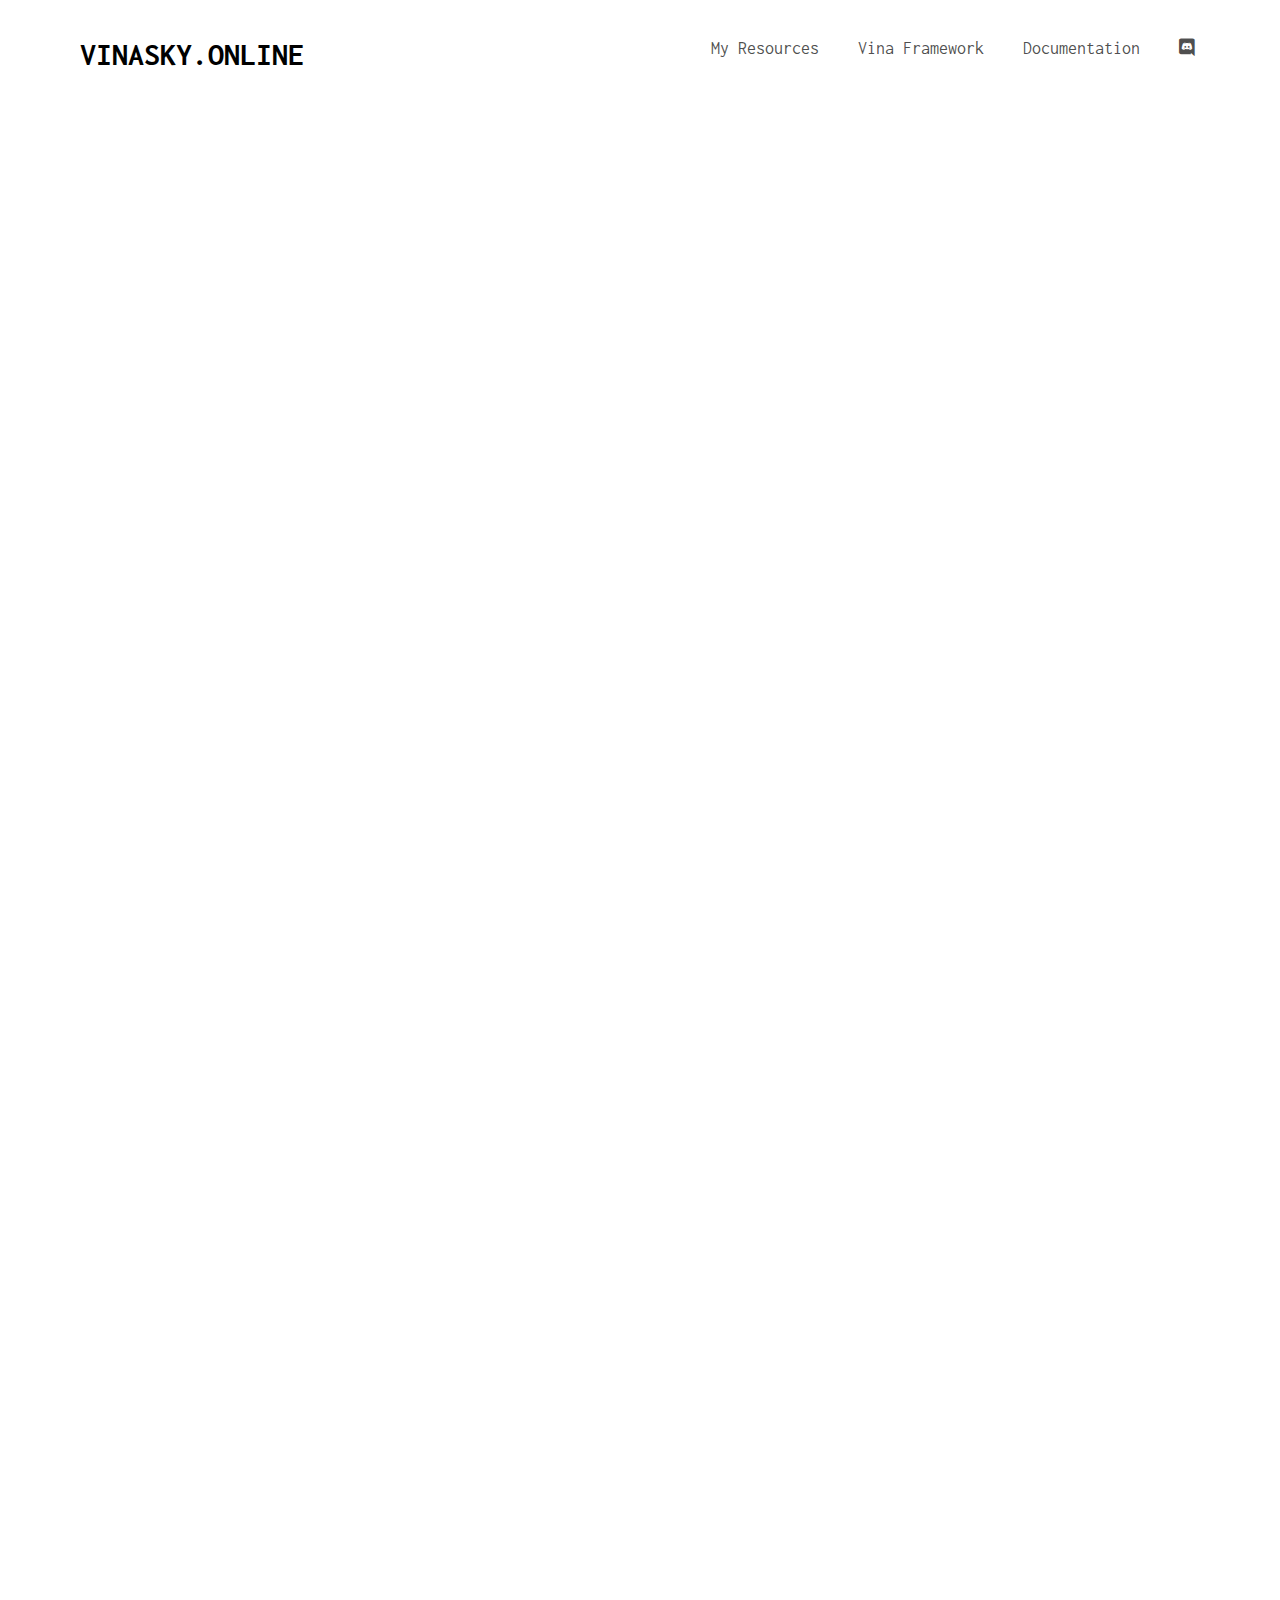
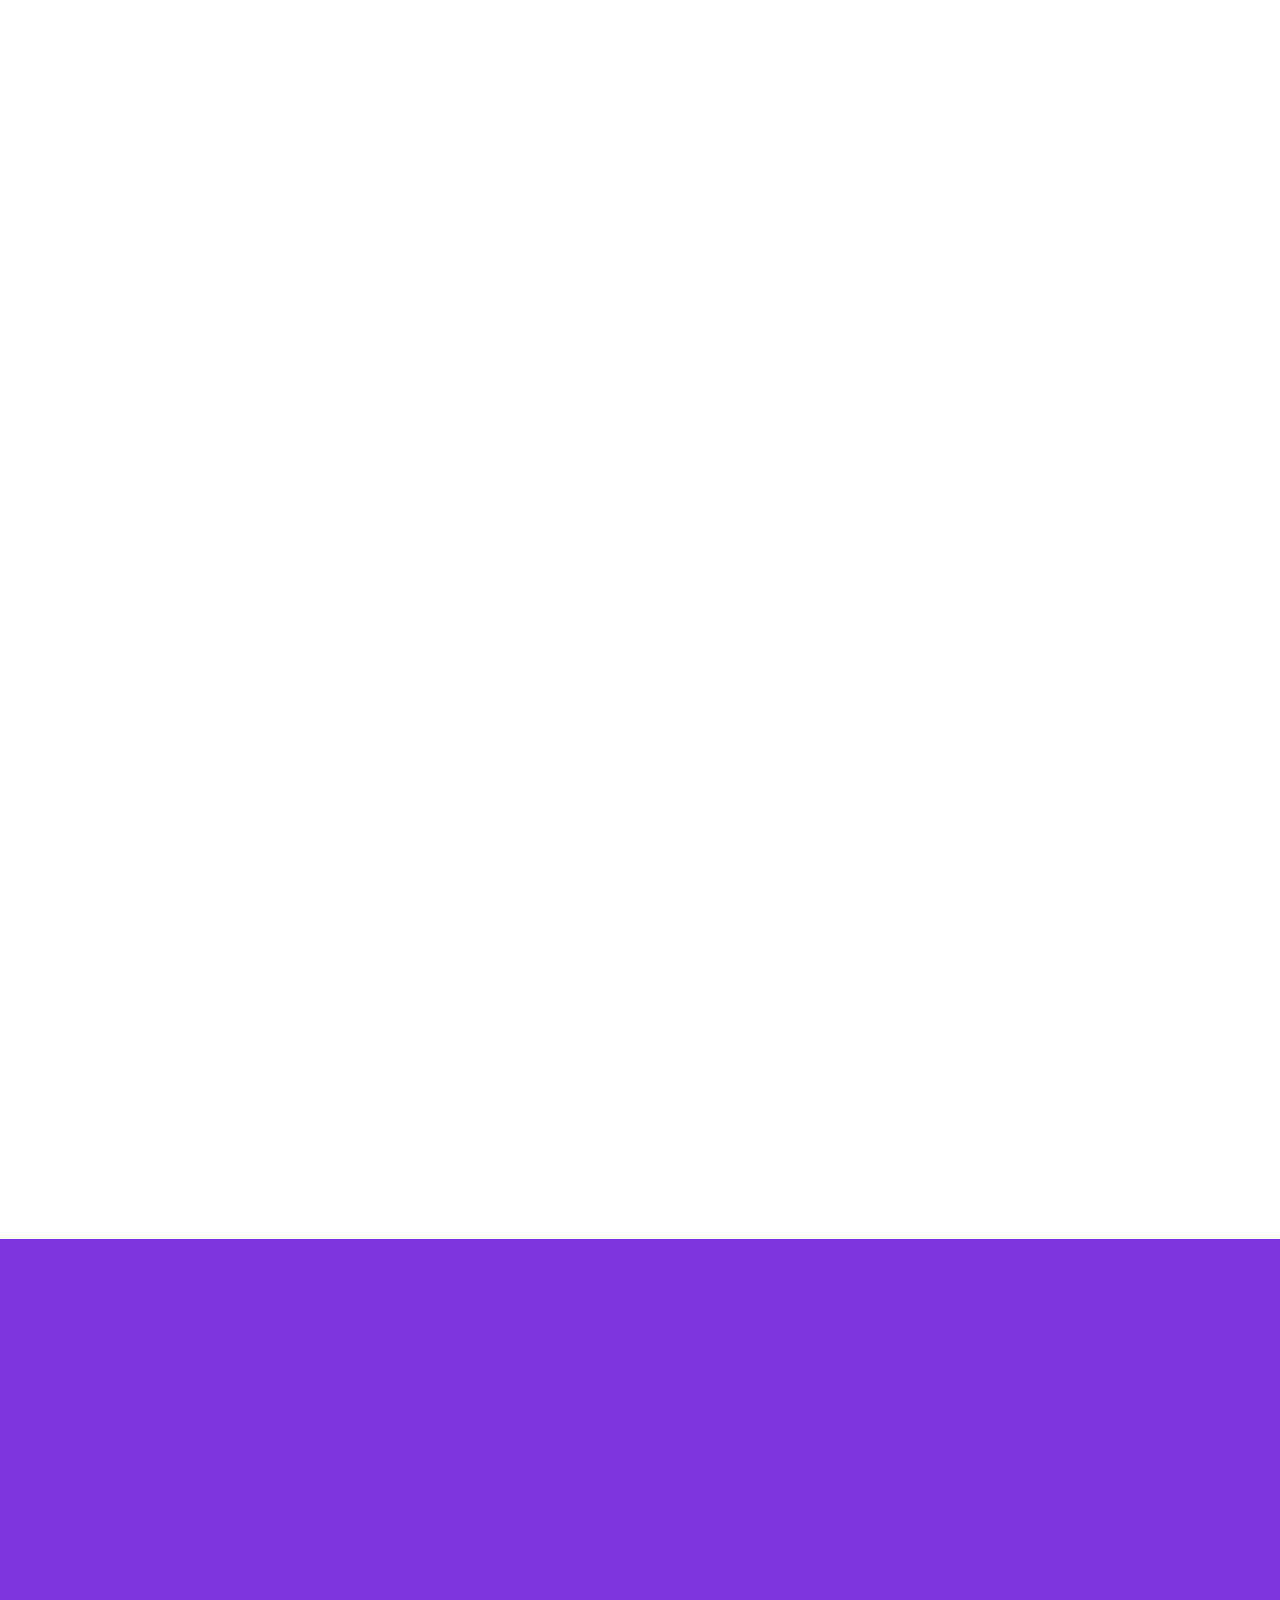
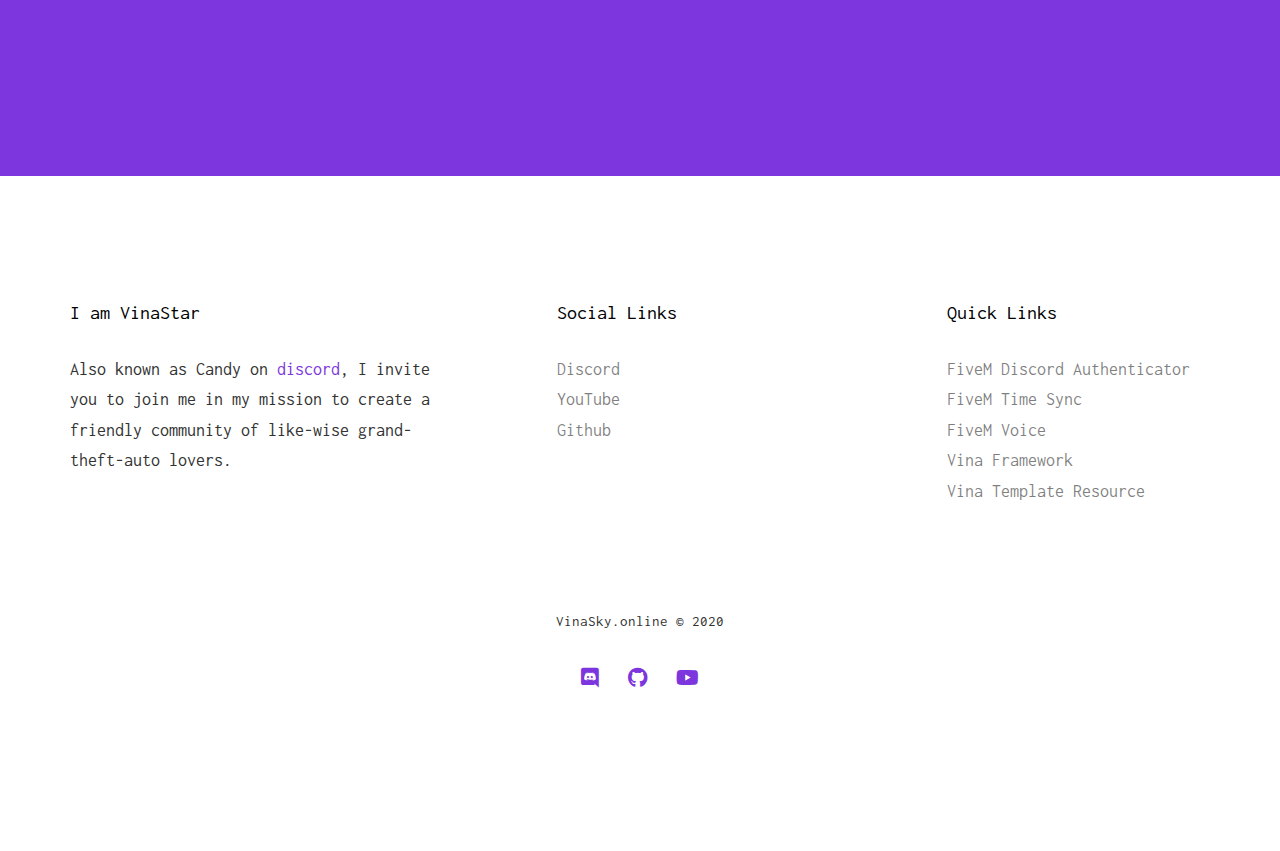
==== commit d16291bb: "Update" ====
--- a/index.html
+++ b/index.html
@@ -4,19 +4,19 @@
 	<meta charset="utf-8">
 	<meta name="theme-color" content="#7d35dd">
 	<meta http-equiv="X-UA-Compatible" content="IE=edge">
-	<title>VinaSky - FiveM Server</title>
+	<title>VinaSky - FiveM Development</title>
 	<meta name="viewport" content="width=device-width, initial-scale=1">
-	<meta name="description" content="" />
+	<meta name="description" content="Building custom FiveM server that will blow your mind! I also publish resources for server owners && develop Vina Framework used to create high-quality resources." />
 
   	<!-- Facebook and Twitter integration -->
-	<meta property="og:title" content=""/>
+	<meta property="og:title" content="VinaSky - FiveM Development"/>
 	<meta property="og:image" content=""/>
-	<meta property="og:url" content=""/>
-	<meta property="og:site_name" content=""/>
-	<meta property="og:description" content=""/>
-	<meta name="twitter:title" content="" />
+	<meta property="og:url" content="https://vinasky.online/"/>
+	<meta property="og:site_name" content="VinaSky - FiveM Development"/>
+	<meta property="og:description" content="Building custom FiveM server that will blow your mind! I also publish resources for server owners && develop Vina Framework used to create high-quality resources."/>
+	<meta name="twitter:title" content="VinaSky - FiveM Development" />
 	<meta name="twitter:image" content="" />
-	<meta name="twitter:url" content="" />
+	<meta name="twitter:url" content="https://vinasky.online/" />
 	<meta name="twitter:card" content="" />
 
 	<!-- <link href="https://fonts.googleapis.com/css?family=Work+Sans:300,400,500,700,800" rel="stylesheet">	 -->
@@ -58,7 +58,7 @@
 					</div>
 					<div class="col-xs-10 text-right menu-1">
 						<ul>
-							<li><a href="#resources" class="js-smooth">Our Resources</a></li>
+							<li><a href="#resources" class="js-smooth">My Resources</a></li>
 							<li><a href="https://github.com/VinaStar/Vina-Framework" target="_blank">Vina Framework</a></li>
 							<li><a href="http://vinasky.online/Vina-Framework-Doc/" target="_blank">Documentation</a></li>
 							<li><a href="https://discord.gg/TSfbN3qh" target="_blank" title="Discord"><i class="fab fa-discord"></i></a></li>
@@ -86,7 +86,7 @@
 						<a href="https://github.com/VinaStar/FiveM-Discord-Authenticator/releases" target="_blank" class="blog-bg" style="background-image: url(images/blog-1.jpg);"></a>
 						<div class="blog-text">
 							<span class="posted_on">Dec. 2nd 2020</span>
-							<h3><a href="#">FiveM Discord Authenticator v1.0</a></h3>
+							<h3><a href="#">FiveM Discord Authenticator</a></h3>
 							<p>Allow only your Discord members to join your FiveM server using websocket technology and nodejs. Receive live notifications on a chosen Discord text channel when someone join or try to join your game server.</p>
 							<ul class="stuff">
 								<li><a href="https://github.com/VinaStar/FiveM-Discord-Authenticator/releases" target="_blank">Download<i class="icon-arrow-right22"></i></a></li>
@@ -99,7 +99,7 @@
 						<a href="https://github.com/VinaStar/FiveM-TimeSync/releases" target="_blank" class="blog-bg" style="background-image: url(images/blog-2.jpg);"></a>
 						<div class="blog-text">
 							<span class="posted_on">Dec. 2nd 2020</span>
-							<h3><a href="#">FiveM TimeSync v1.0</a></h3>
+							<h3><a href="#">FiveM TimeSync</a></h3>
 							<p>The best server time-sync resource out there, low memory usage, accurate time syncronisation, time persistence after reboot and more...</p>
 							<ul class="stuff">
 								<li><a href="https://github.com/VinaStar/FiveM-TimeSync/releases" target="_blank">Download<i class="icon-arrow-right22"></i></a></li>
@@ -108,29 +108,44 @@
 					</div>
 				</div>
 			</div>
-			<div id="resources" class="row">
-				<div class="col-md-6">
-					<div class="fh5co-blog animate-box">
-						<a href="https://github.com/VinaStar/FiveM-TimeSync/releases" target="_blank" class="blog-bg" style="background-image: url(images/blog-3.jpg);"></a>
-						<div class="blog-text">
-							<span class="posted_on">Dec. 2nd 2020</span>
-							<h3><a href="#">Vina Framework</a></h3>
+			<div class="row">
+				<div class="col-md-6">
+					<div class="fh5co-blog animate-box">
+						<a href="https://github.com/VinaStar/FiveM-Discord-Authenticator/releases" target="_blank" class="blog-bg" style="background-image: url(images/blog-voice.jpg);"></a>
+						<div class="blog-text">
+							<span class="posted_on">Dec. 4th 2020</span>
+							<h3><a href="#">FiveM Voice</a></h3>
+							<p>Control the range of your voice chat and view who is talking around you with this simple resource. Server owners can set the distance in their server config file.</p>
+							<ul class="stuff">
+								<li><a href="https://github.com/VinaStar/FiveM-Voice/releases" target="_blank">Download<i class="icon-arrow-right22"></i></a></li>
+							</ul>
+						</div> 
+					</div>
+				</div>
+				<div class="col-md-6">
+					<div class="fh5co-blog animate-box">
+						<a href="https://github.com/VinaStar/Vina-Framework" target="_blank" class="blog-bg" style="background-image: url(images/portfolio-3.jpg);"></a>
+						<div class="blog-text">
+							<span class="posted_on">Dec. 2nd 2020</span>
+							<h3><a href="#">Vina Framework (For developers)</a></h3>
 							<p>Vina Framework help create high-quality modulable C# FiveM server resources, it handle & abstract basic stuff that most resources needs.</p>
 							<ul class="stuff">
-								<li><a href="https://github.com/VinaStar/FiveM-TimeSync/releases" target="_blank">Download<i class="icon-arrow-right22"></i></a></li>
-							</ul>
-						</div> 
-					</div>
-				</div>
-				<div class="col-md-6">
-					<div class="fh5co-blog animate-box">
-						<a href="https://github.com/VinaStar/FiveM-TimeSync/releases" target="_blank" class="blog-bg" style="background-image: url(images/blog-3.jpg);"></a>
-						<div class="blog-text">
-							<span class="posted_on">Dec. 2nd 2020</span>
-							<h3><a href="#">Vina Framework Template</a></h3>
+								<li><a href="https://github.com/VinaStar/Vina-Framework" target="_blank">Source code<i class="icon-arrow-right22"></i></a></li>
+							</ul>
+						</div> 
+					</div>
+				</div>
+			</div>
+			<div class="row">
+				<div class="col-md-6">
+					<div class="fh5co-blog animate-box">
+						<a href="https://github.com/VinaStar/Vina-Framework-Resource" target="_blank" class="blog-bg" style="background-image: url(images/portfolio-3.jpg);"></a>
+						<div class="blog-text">
+							<span class="posted_on">Dec. 2nd 2020</span>
+							<h3><a href="#">Vina Framework Template (For developers)</a></h3>
 							<p>Get the default template now and start coding your new resource right away!</p>
 							<ul class="stuff">
-								<li><a href="https://github.com/VinaStar/FiveM-TimeSync/releases" target="_blank">Download<i class="icon-arrow-right22"></i></a></li>
+								<li><a href="https://github.com/VinaStar/Vina-Framework-Resource" target="_blank">Source code<i class="icon-arrow-right22"></i></a></li>
 							</ul>
 						</div> 
 					</div>
@@ -173,6 +188,7 @@
 					<ul class="fh5co-footer-links">
 						<li><a href="https://github.com/VinaStar/FiveM-Discord-Authenticator" target="_blank">FiveM Discord Authenticator</a></li>
 						<li><a href="https://github.com/VinaStar/FiveM-TimeSync" target="_blank">FiveM Time Sync</a></li>
+						<li><a href="https://github.com/VinaStar/FiveM-Voice" target="_blank">FiveM Voice</a></li>
 						<li><a href="https://github.com/VinaStar/Vina-Framework" target="_blank">Vina Framework</a></li>
 						<li><a href="https://github.com/VinaStar/Vina-Framework-Resource" target="_blank">Vina Template Resource</a></li>
 					</ul>
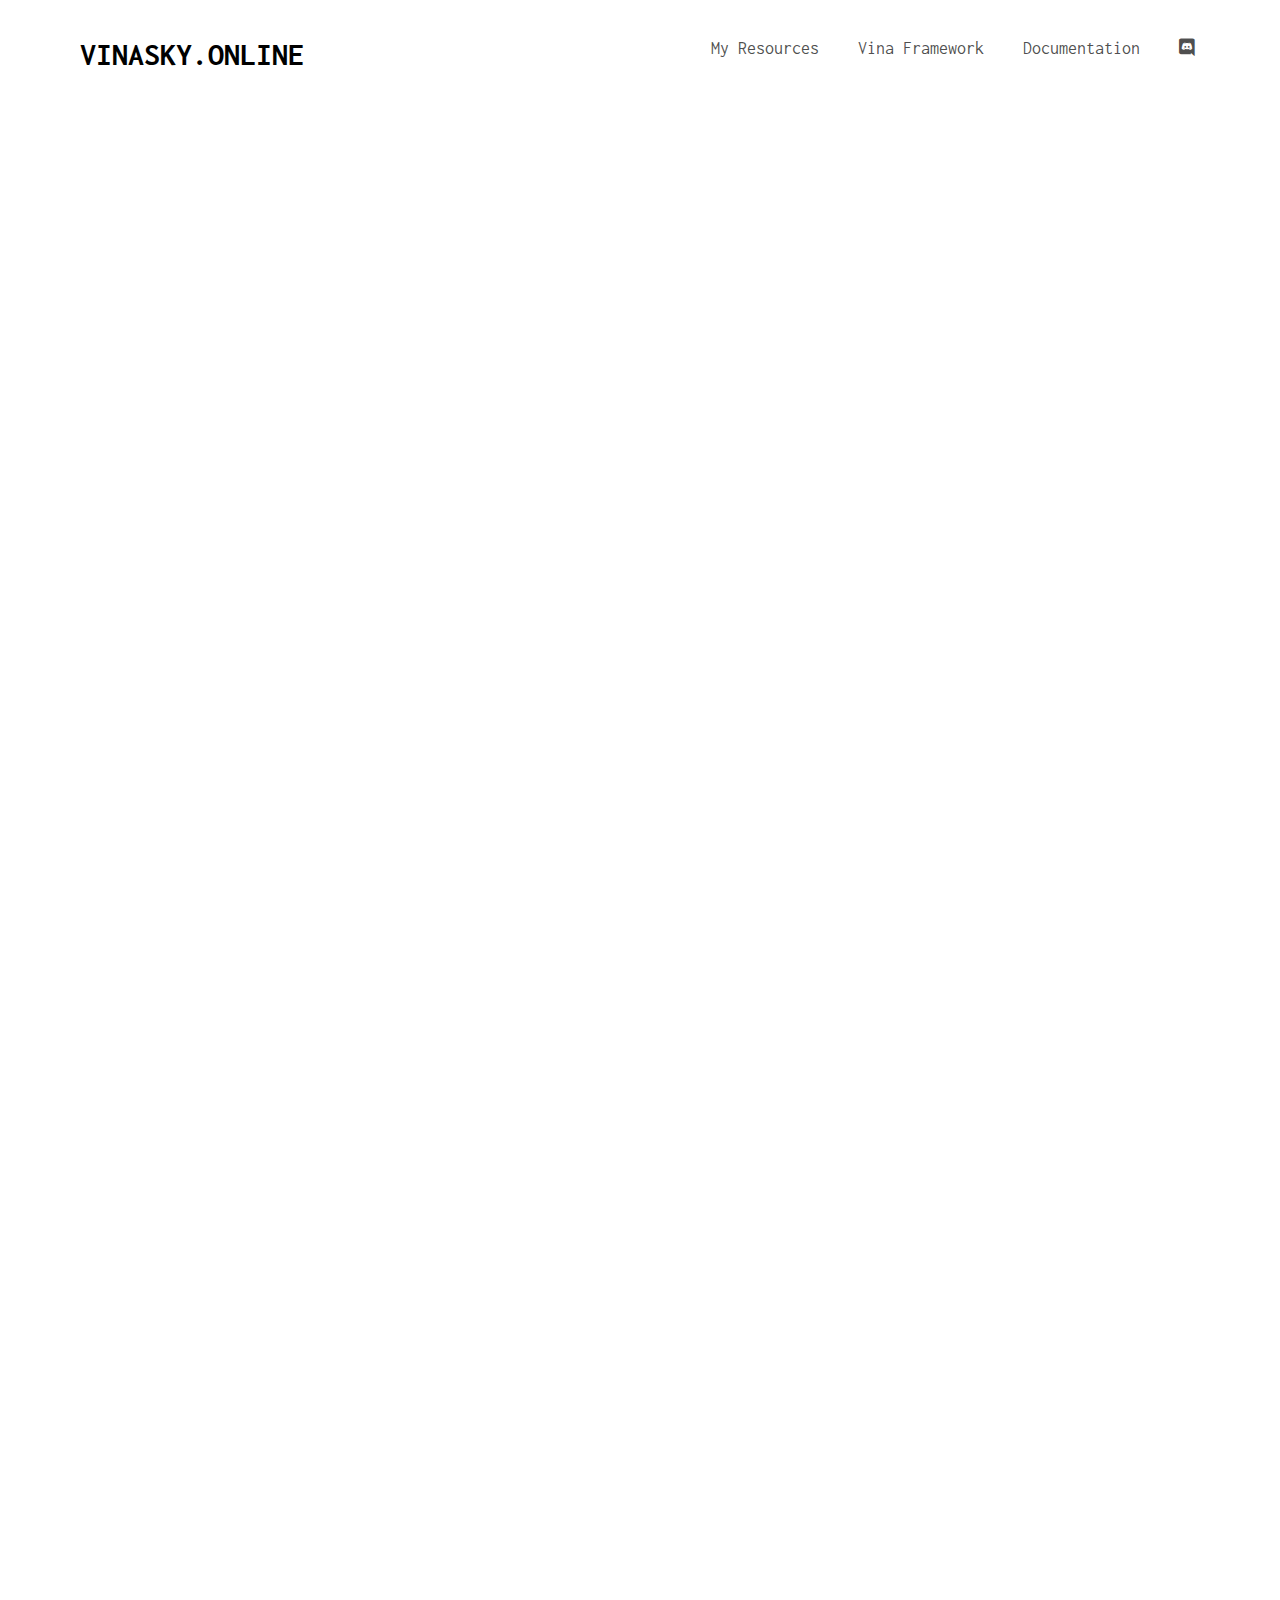
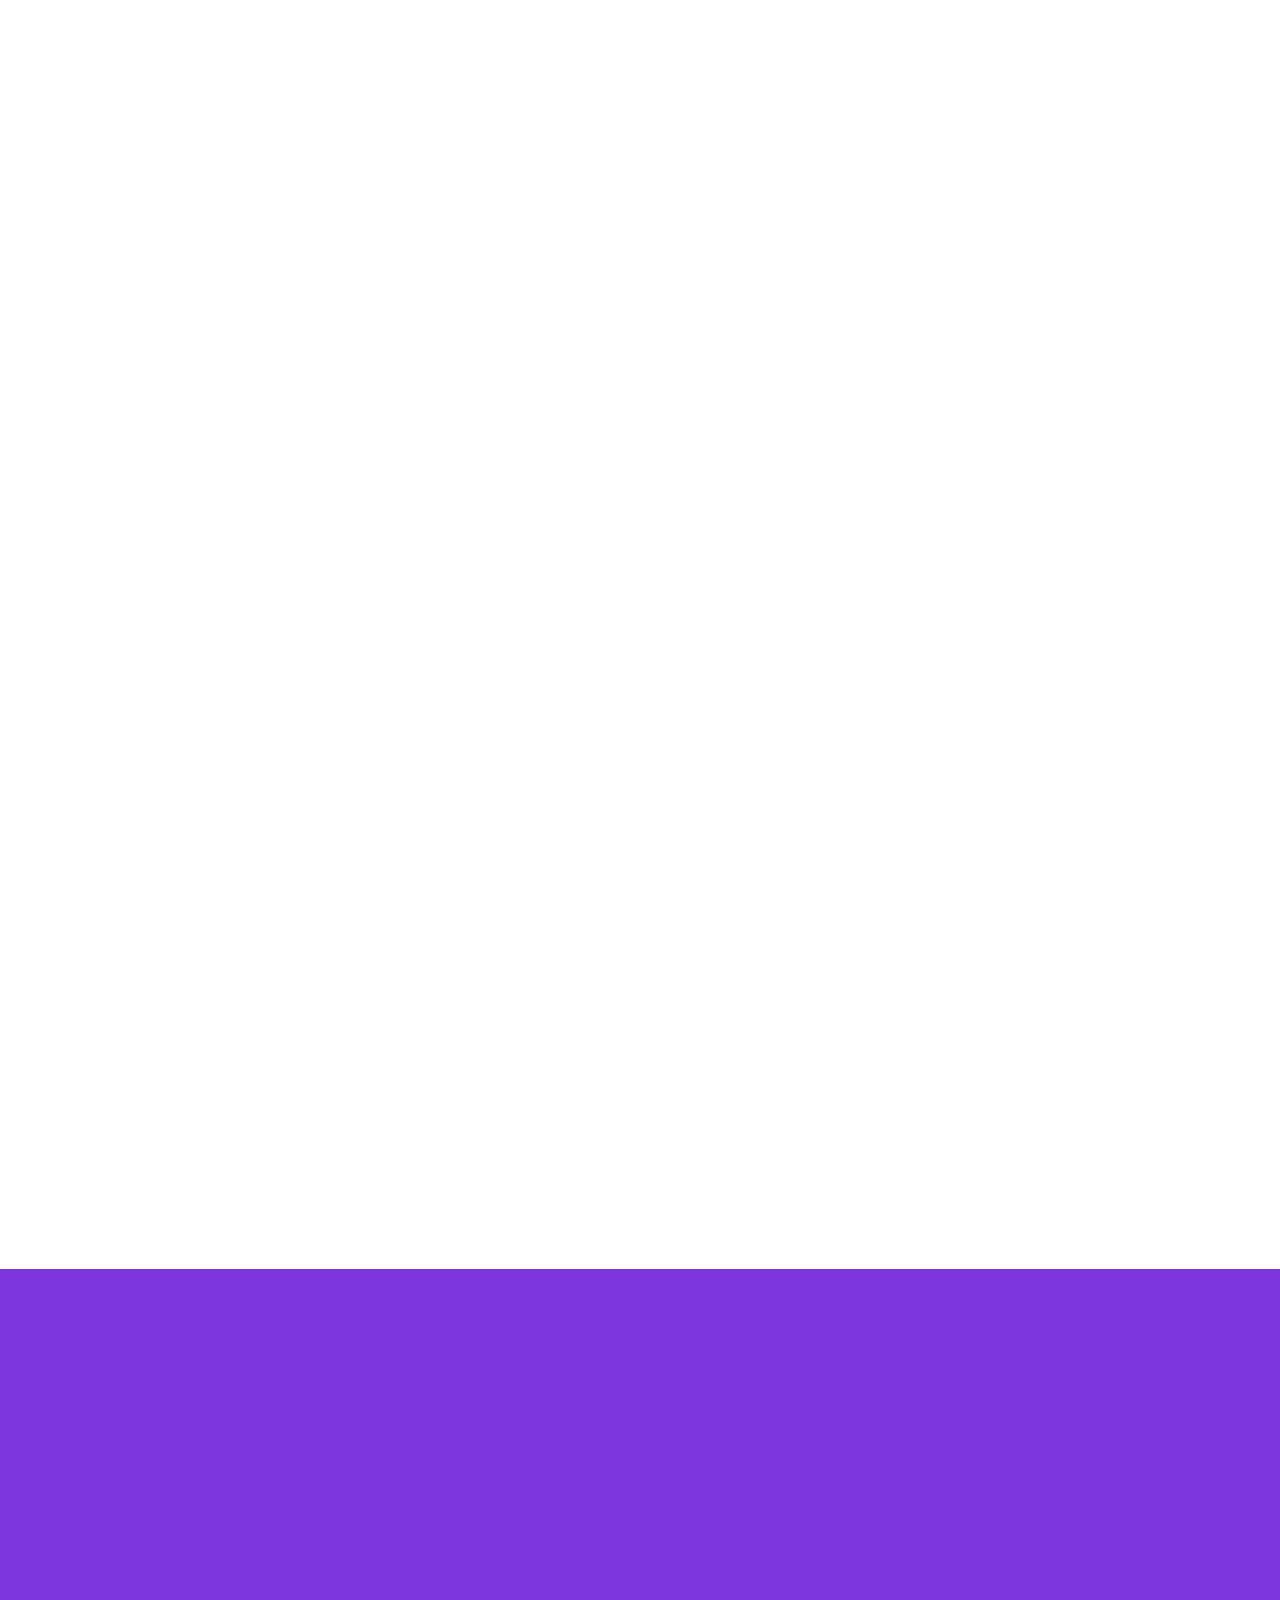
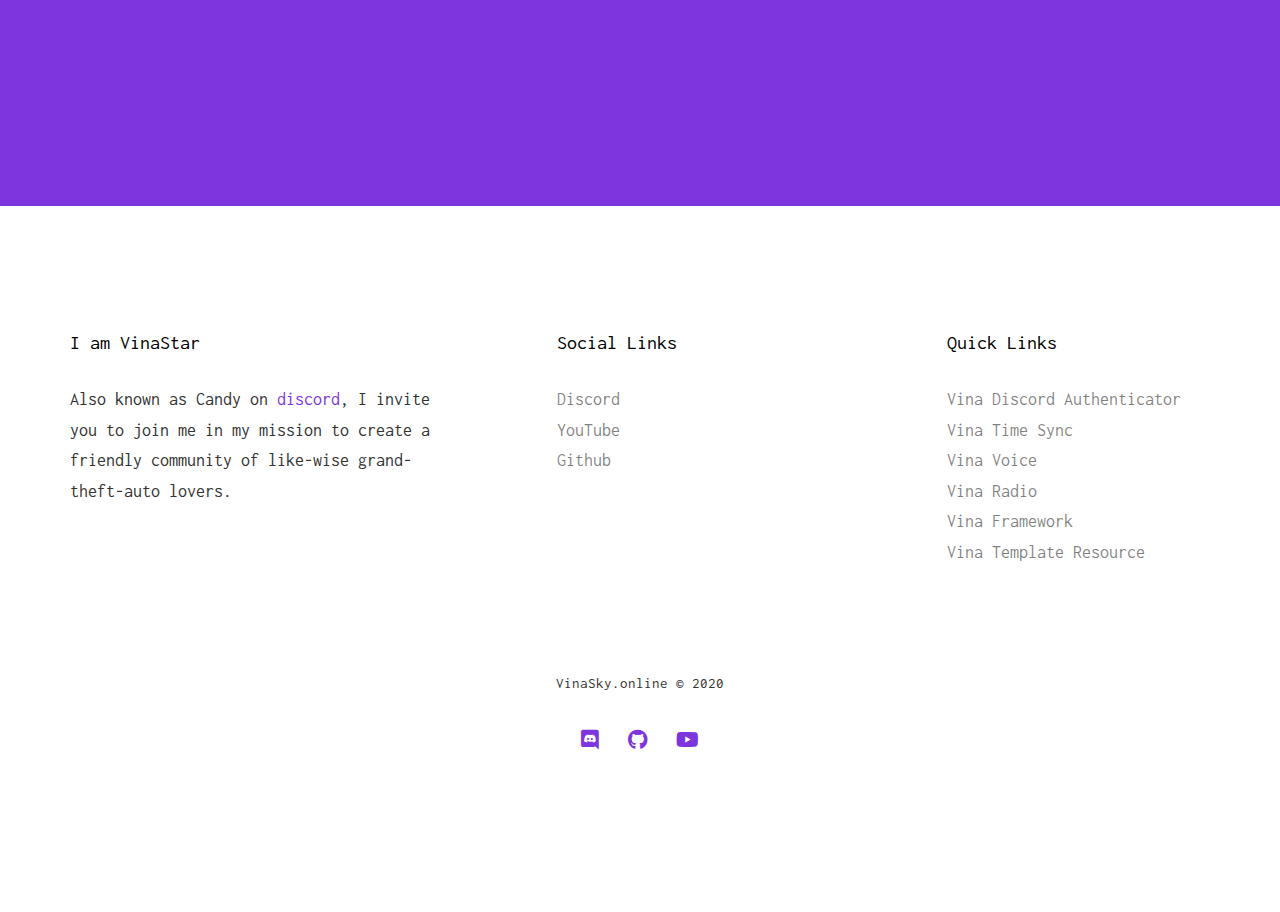
==== commit a0324669: "Update" ====
--- a/index.html
+++ b/index.html
@@ -65,7 +65,6 @@
 						</ul>
 					</div>
 				</div>
-				
 			</div>
 		</div>
 	</nav>
@@ -83,26 +82,26 @@
 			<div class="row">
 				<div class="col-md-6">
 					<div class="fh5co-blog animate-box">
-						<a href="https://github.com/VinaStar/FiveM-Discord-Authenticator/releases" target="_blank" class="blog-bg" style="background-image: url(images/blog-1.jpg);"></a>
-						<div class="blog-text">
-							<span class="posted_on">Dec. 2nd 2020</span>
-							<h3><a href="#">FiveM Discord Authenticator</a></h3>
+						<a href="https://github.com/VinaStar/Vina-Discord-Authenticator/releases" target="_blank" class="blog-bg" style="background-image: url(images/blog-1.jpg);"></a>
+						<div class="blog-text">
+							<span class="posted_on">Dec. 2nd 2020</span>
+							<h3><a href="#">Vina Discord Authenticator</a></h3>
 							<p>Allow only your Discord members to join your FiveM server using websocket technology and nodejs. Receive live notifications on a chosen Discord text channel when someone join or try to join your game server.</p>
 							<ul class="stuff">
-								<li><a href="https://github.com/VinaStar/FiveM-Discord-Authenticator/releases" target="_blank">Download<i class="icon-arrow-right22"></i></a></li>
-							</ul>
-						</div> 
-					</div>
-				</div>
-				<div class="col-md-6">
-					<div class="fh5co-blog animate-box">
-						<a href="https://github.com/VinaStar/FiveM-TimeSync/releases" target="_blank" class="blog-bg" style="background-image: url(images/blog-2.jpg);"></a>
-						<div class="blog-text">
-							<span class="posted_on">Dec. 2nd 2020</span>
-							<h3><a href="#">FiveM TimeSync</a></h3>
+								<li><a href="https://github.com/VinaStar/Vina-Discord-Authenticator/releases" target="_blank">Download<i class="icon-arrow-right22"></i></a></li>
+							</ul>
+						</div> 
+					</div>
+				</div>
+				<div class="col-md-6">
+					<div class="fh5co-blog animate-box">
+						<a href="https://github.com/VinaStar/Vina-TimeSync/releases" target="_blank" class="blog-bg" style="background-image: url(images/blog-2.jpg);"></a>
+						<div class="blog-text">
+							<span class="posted_on">Dec. 2nd 2020</span>
+							<h3><a href="#">Vina TimeSync</a></h3>
 							<p>The best server time-sync resource out there, low memory usage, accurate time syncronisation, time persistence after reboot and more...</p>
 							<ul class="stuff">
-								<li><a href="https://github.com/VinaStar/FiveM-TimeSync/releases" target="_blank">Download<i class="icon-arrow-right22"></i></a></li>
+								<li><a href="https://github.com/VinaStar/Vina-TimeSync/releases" target="_blank">Download<i class="icon-arrow-right22"></i></a></li>
 							</ul>
 						</div> 
 					</div>
@@ -111,17 +110,32 @@
 			<div class="row">
 				<div class="col-md-6">
 					<div class="fh5co-blog animate-box">
-						<a href="https://github.com/VinaStar/FiveM-Discord-Authenticator/releases" target="_blank" class="blog-bg" style="background-image: url(images/blog-voice.jpg);"></a>
+						<a href="https://github.com/VinaStar/Vina-Discord-Authenticator/releases" target="_blank" class="blog-bg" style="background-image: url(images/blog-voice.jpg);"></a>
 						<div class="blog-text">
 							<span class="posted_on">Dec. 4th 2020</span>
-							<h3><a href="#">FiveM Voice</a></h3>
+							<h3><a href="#">Vina Voice</a></h3>
 							<p>Control the range of your voice chat and view who is talking around you with this simple resource. Server owners can set the distance in their server config file.</p>
 							<ul class="stuff">
-								<li><a href="https://github.com/VinaStar/FiveM-Voice/releases" target="_blank">Download<i class="icon-arrow-right22"></i></a></li>
-							</ul>
-						</div> 
-					</div>
-				</div>
+								<li><a href="https://github.com/VinaStar/Vina-Voice/releases" target="_blank">Download<i class="icon-arrow-right22"></i></a></li>
+							</ul>
+						</div> 
+					</div>
+				</div>
+				<div class="col-md-6">
+					<div class="fh5co-blog animate-box">
+						<a href="https://github.com/VinaStar/Vina-Radio/releases" target="_blank" class="blog-bg" style="background-image: url(images/blog-radio.jpg);"></a>
+						<div class="blog-text">
+							<span class="posted_on">Dec. 6th 2020</span>
+							<h3><a href="#">Vina Radio</a></h3>
+							<p>Complete radio replacement & customizable FiveM vehicle radio UI.</p>
+							<ul class="stuff">
+								<li><a href="https://github.com/VinaStar/Vina-Radio/releases" target="_blank">Download<i class="icon-arrow-right22"></i></a></li>
+							</ul>
+						</div> 
+					</div>
+				</div>
+			</div>
+			<div class="row">
 				<div class="col-md-6">
 					<div class="fh5co-blog animate-box">
 						<a href="https://github.com/VinaStar/Vina-Framework" target="_blank" class="blog-bg" style="background-image: url(images/portfolio-3.jpg);"></a>
@@ -135,8 +149,6 @@
 						</div> 
 					</div>
 				</div>
-			</div>
-			<div class="row">
 				<div class="col-md-6">
 					<div class="fh5co-blog animate-box">
 						<a href="https://github.com/VinaStar/Vina-Framework-Resource" target="_blank" class="blog-bg" style="background-image: url(images/portfolio-3.jpg);"></a>
@@ -186,9 +198,10 @@
 				<div class="col-md-4 col-md-push-1 fh5co-widget">
 					<h4>Quick Links</h4>
 					<ul class="fh5co-footer-links">
-						<li><a href="https://github.com/VinaStar/FiveM-Discord-Authenticator" target="_blank">FiveM Discord Authenticator</a></li>
-						<li><a href="https://github.com/VinaStar/FiveM-TimeSync" target="_blank">FiveM Time Sync</a></li>
-						<li><a href="https://github.com/VinaStar/FiveM-Voice" target="_blank">FiveM Voice</a></li>
+						<li><a href="https://github.com/VinaStar/Vina-Discord-Authenticator" target="_blank">Vina Discord Authenticator</a></li>
+						<li><a href="https://github.com/VinaStar/Vina-TimeSync" target="_blank">Vina Time Sync</a></li>
+						<li><a href="https://github.com/VinaStar/Vina-Voice" target="_blank">Vina Voice</a></li>
+						<li><a href="https://github.com/VinaStar/Vina-Radio" target="_blank">Vina Radio</a></li>
 						<li><a href="https://github.com/VinaStar/Vina-Framework" target="_blank">Vina Framework</a></li>
 						<li><a href="https://github.com/VinaStar/Vina-Framework-Resource" target="_blank">Vina Template Resource</a></li>
 					</ul>
